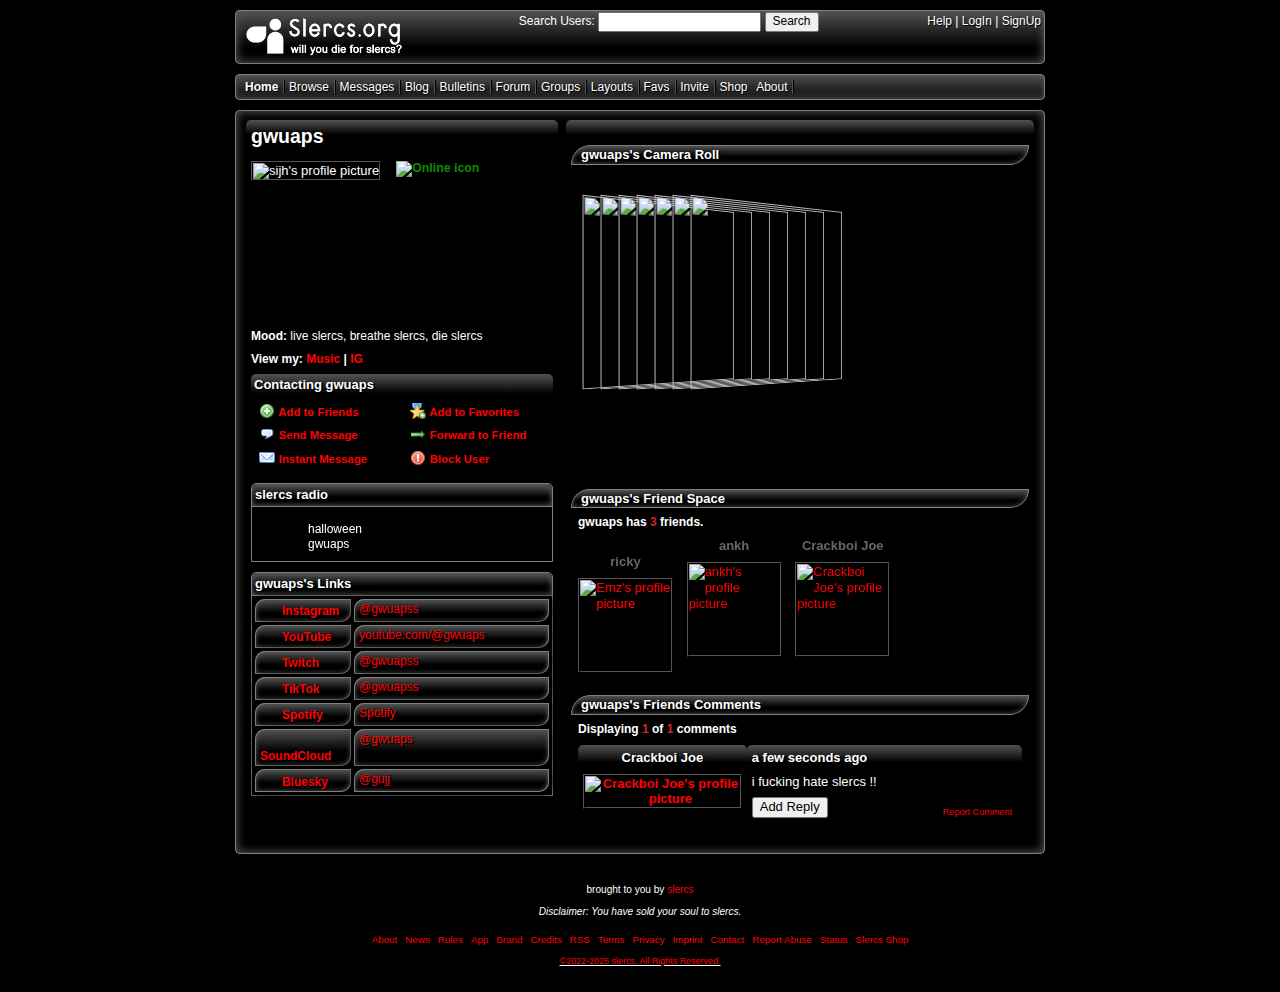
==== index.html @ 41e06ea9 "Update index.html" ====
<!DOCTYPE html><html lang="en"><head>
  <meta charset="utf-8">
  <meta name="viewport" content="width=device-width, initial-scale=1">
  <title>gwuaps</title>

  <link rel="preconnect" href="https://static.spacehey.net" crossorigin="">
  <link rel="preconnect" href="https://cdn.spacehey.net" crossorigin="">

  <script src="js/script.js" async=""></script>
  
  <link rel="stylesheet" href="css/normalize.css">
  <link rel="stylesheet" href="css/my.css">

  <link rel="dns-prefetch" href="https://static.spacehey.net">
  <link rel="dns-prefetch" href="https://cdn.spacehey.net">

  <link rel="shortcut icon" type="image/x-icon" href="favicon.ico">

  <meta name="title" content="gwuaps">
  <meta name="description" content="slercs slercs slercs">

  <meta property="og:type" content="website">
  <meta property="og:title" content="gwuaps">
  <meta property="og:description" content="slercs slercs slercs">
  <meta property="og:image" content="images/3059862_a3dcfda13bbc854b0c7338e511f2db58_1.jpg">
  <meta property="og:site_name" content="slercs">

  <meta property="twitter:site" content="@spacehey">
  <meta property="twitter:card" content="summary">
  <meta property="twitter:title" content="gwuaps">
  <meta property="twitter:description" content="slercs slercs slercs">
  <meta name="theme-color" content="#000000">

  <link href="https://spacehey.com/opensearch.xml" rel="search" title="Search SpaceHey" type="application/opensearchdescription+xml">

  <link rel="canonical" href="https://spacehey.com/mostbeautifulplague">
</head>

<body data-base="https://spacehey.com">
  <!-- [spacehey.com] SpaceHey Server: webserver-2 -->
  
  <div class="container">
    <nav class="">
                  <div class="top">
        <div class="left">
          <a href="">
                        <img class="logo logo-fallback" src="images/slercslogoupdate.png" alt="slercs.org" fetchpriority="high" style="aspect-ratio: 55/14;">
          </a>
                  </div>
        <div class="center">
                                    <form action="" role="search">
                                <label for="q">Search Users:</label>
                <div class="search-wrapper">
                  <input id="q" type="text" name="q" autocomplete="off">
                </div>
                <button type="submit">Search</button>
              </form>
                              </div>
        <div class="right">
          <a href="" rel="help">Help</a> | <a href="">LogIn</a> | <a href="">SignUp</a>                              </div>
      </div>
              <ul class="links">
                    <li class="active"><a href="">Home</a></li>
          <li class=""><a href="">Browse</a></li>
          <li class=""><a href="">Search</a></li>
          <li class=""><a href="">Messages</a></li>
          <li class=""><a href="">Blog</a></li>
          <li class=""><a href="">Bulletins</a></li>
          <li class=""><a href="">Forum</a></li>
          <li class=""><a href="">Groups</a></li>
          <li class=""><a href="">Layouts</a></li>
                    <li class=""><a href="">Favs</a></li>
          <li class=""><a href="">Invite</a></li>
                    <li class=""><a href="" title="Spacehey">App</a></li>
          <li><a href="">Shop</a></li>
          <li class=""><a href="">About</a></li>
                  </ul>
          </nav>
    <main><div class="row profile" itemscope="" itemtype="https://schema.org/Person">
  <meta itemprop="url" content="https://spacehey.com/mostbeautifulplague">
  <meta itemprop="identifier" content="3059862">

  <div class="col w-40 left">
    <span itemprop="name">
      <h1>gwuaps</h1>
    </span>
        <div class="general-about">
        <div class="profile-pic">
        <img class="pfp-fallback" src="https://images-ext-1.discordapp.net/external/vZexo5082TXEZkKs2wuHsyrgemqbSVGeK6rAX8p1olc/%3Fsize%3D1024/https/cdn.discordapp.com/avatars/755658507289755771/c0fb24f2bc64b15c7a0a446d92c92c6a.png?format=webp&quality=lossless" alt="sijh's profile picture" style="aspect-ratio: 1 / 1;">
      </div>
      <div class="details">
        <p class="online"><img src="https://pa1.aminoapps.com/6190/843da51991fff9b6ab4e4cd0f2a4b1cb968b3f55_hq.gif" aria-hidden="true" alt="Online icon" loading="lazy"> </p>      </div>
    </div>
    <div class="mood">
      <p>
        <b>Mood:</b>
        live slercs, breathe slercs, die slercs      </p>
      <p>
        <b>View my:
          <a href="https://soundcloud.com/gwuaps">Music</a>
                    | <a href="https://instagram.com/gwuapss">IG</a>
                  </b>
      </p>
    </div>
    <div class="contact">
      <div class="heading">
        <h4>Contacting gwuaps</h4>
      </div>
      <div class="inner">
        <div class="f-row">
          <div class="f-col">
                            <a href="https://instagram.com/gwuapss" rel="nofollow">
                  <img src="images/add.png" class="icon" aria-hidden="true" loading="lazy" alt="">                  Add to Friends
                </a>
                      </div>
          <div class="f-col">
                          <a href="https://tiktok.com/@gwuapss" rel="nofollow">
                <img src="images/award_star_add.png" class="icon" aria-hidden="true" loading="lazy" alt="">                Add to Favorites
              </a>
                      </div>
        </div>
        <div class="f-row">
          <div class="f-col">
            <a href="https://instagram.com/gwuapss" rel="nofollow">
              <img src="images/comment.png" class="icon" aria-hidden="true" loading="lazy" alt="">              Send Message
            </a>
          </div>
          <div class="f-col">
            <a href="https://tiktok.com/@gwuapss" rel="nofollow">
              <img src="images/arrow_right.png" class="icon" aria-hidden="true" loading="lazy" alt="">              Forward to Friend
            </a>
          </div>
        </div>
        <div class="f-row">
          <div class="f-col">
            <a href="https://instagram.com/gwuapss" rel="nofollow">
              <img src="images/email.png" class="icon" aria-hidden="true" loading="lazy" alt="">              Instant Message
            </a>
          </div>
          <div class="f-col">
            <a href="https://instagram.com/gwuapss">
              <img src="images/exclamation.png" class="icon" aria-hidden="true" loading="lazy" alt="">              Block User
            </a>
          </div>
        </div>
      </div>
    </div>
    <div class="table-section">
      <div class="heading">
        <h4>slercs radio</h4>
      </div>
      <div class="inner">
        <div style="margin-top: 4px;margin-bottom: -12px;">

<div id="music">
                            <iframe allowfullscreen="" src="https://www.youtube.com/embed/_of5RRzO-Fw//?&amp;;amp;;autoplay=1" loading="lazy" width="560" height="315" frameborder="0"></iframe>
                        <div>
                            <span class="song">halloween</span>
                            <span class="artist">gwuaps</span>
</div>
                    </div>



</div><p></p><table class="details-table" cellspacing="3" cellpadding="3">
          <tbody>

<style>

#music {
  position: relative;
  background: url('https://static.tumblr.com/bpdtqce/eNEnoonrt/musicplayer.png') top left no-repeat;
    background-size: auto;
  background-size: auto;
  background-size: 100% 100%;
  overflow: hidden;
  height: 50px;
  max-width: 305px;
  border: 1px solid #000000;
}
#music iframe {
  position: absolute;
  top: 0px;
  height: 47px;
  opacity: 0.00000000000000000000000001;
  z-index: 0;
  left: 0px;
}
#music div {
  position: absolute;
  top: 10px;
  left: 55px;
  width: 51%;
  margin: 0 !important;
}
#music span {
  display: block;
  color: #FFFFFF;
  font-weight: normal;
  text-align: left;
  font-size: 12px;
  width: 240px;
}

</style>
            
          </tbody>
        </table>
      </div>
          </div>
          <div class="table-section">
        <div class="heading">
          <h4>gwuaps's Links</h4>
        </div>
<div class="inner">
          <table class="details-table" cellspacing="3" cellpadding="3">
            <tbody>
              
          <tr>
            <td>
              <p>
                <a href="https://www.instagram.com/gwuapss" target="_blank" rel="noopener ugc"><img src="https://static.spacehey.net/social-icons/instagam.png" class="icon" aria-hidden="true" loading="lazy" alt=""> Instagram
                </a>
              </p>
            </td>
            <td>
              <p>
                <a href="https://www.instagram.com/gwuapss" target="_blank" rel="noopener ugc me">@gwuapss
                </a>
              </p>
            </td>
          </tr>
          <tr>
            <td>
              <p>
                <a href="https://www.youtube.com/@gwuaps" target="_blank" rel="noopener ugc"><img src="https://static.spacehey.net/social-icons/youtube.png" class="icon" aria-hidden="true" loading="lazy" alt=""> YouTube
                </a>
              </p>
            </td>
            <td>
              <p>
                <a href="https://www.youtube.com/@gwuaps" target="_blank" rel="noopener ugc me">youtube.com/@gwuaps
                </a>
              </p>
            </td>
          </tr>
          <tr>
            <td>
              <p>
                <a href="https://www.twitch.tv/gwuapss" target="_blank" rel="noopener ugc"><img src="https://static.spacehey.net/social-icons/custom_twitch.png" class="icon" aria-hidden="true" loading="lazy" alt=""> Twitch
                </a>
              </p>
            </td>
            <td>
              <p>
                <a href="https://www.twitch.tv/gwuapss" target="_blank" rel="noopener ugc me">@gwuapss
                </a>
              </p>
            </td>
          </tr>
          <tr>
            <td>
              <p>
                <a href="https://www.tiktok.com/@gwuapss" target="_blank" rel="noopener ugc"><img src="https://static.spacehey.net/social-icons/custom_tiktok.png" class="icon" aria-hidden="true" loading="lazy" alt=""> TikTok
                </a>
              </p>
            </td>
            <td>
              <p>
                <a href="https://www.tiktok.com/@gwuapss" target="_blank" rel="noopener ugc me">@gwuapss
                </a>
              </p>
            </td>
          </tr>
          <tr>
            <td>
              <p>
                <a href="https://open.spotify.com/artist/0dKVtzq62DQhm4sjH38Flr?si=ab2bbc9017fd4437" target="_blank" rel="noopener ugc"><img src="https://static.spacehey.net/social-icons/spotify.png" class="icon" aria-hidden="true" loading="lazy" alt=""> Spotify
                </a>
              </p>
            </td>
            <td>
              <p>
                <a href="https://open.spotify.com/artist/0dKVtzq62DQhm4sjH38Flr?si=ab2bbc9017fd4437" target="_blank" rel="noopener ugc me">Spotify
                </a>
              </p>
            </td>
          </tr>
          <tr>
            <td>
              <p>
                <a href="https://soundcloud.com/gwuaps" target="_blank" rel="noopener ugc"><img src="https://static.spacehey.net/social-icons/soundcloud.png" class="icon" aria-hidden="true" loading="lazy" alt=""> SoundCloud
                </a>
              </p>
            </td>
            <td>
              <p>
                <a href="https://soundcloud.com/gwuaps" target="_blank" rel="noopener ugc me">@gwuaps
                </a>
              </p>
            </td>
          </tr>
          <tr>
            <td>
              <p>
                <a href="https://bsky.app/profile/gujj.bsky.social" target="_blank" rel="noopener ugc"><img src="https://static.spacehey.net/social-icons/custom_bluesky.png" class="icon" aria-hidden="true" loading="lazy" alt=""> Bluesky
                </a>
              </p>
            </td>
            <td>
              <p>
                <a href="https://bsky.app/profile/gujj.bsky.social" target="_blank" rel="noopener ugc me">@gujj
                </a>
              </p>
            </td>
          </tr>            </tbody>
          </table>
        </div>
              </div>
      </div>
  <div class="col right">
    <div class="blurbs">
      <div class="heading">
        <h4>gwuaps's Camera Roll</h4>
      </div>
      <div class="inner">
        <div class="section">
            <!-- (c) Layout created by Valentine (https://layouts.spacehey.com/layout?id=29048) -->


<style>
body {
    background: #000;
    font-family: Arial, Verdana, sans-serif;
}
p {
    color: #fff;
}
a {
    color: #f00;
}
.left.col {
    background: linear-gradient(#535353 0%, #000 2%);
    border-radius: 5px 5px 0px 0px;
    border: 0px;    
    padding: 5px;
    color: #ffffff;
    text-shadow: 2px 1px 0px #000;
    font-size: 13px;
    position: relative;
    right: 4px;
}
.left .heading {
    background: linear-gradient(#535353 0%, #000 60%) !important;
    box-shadow: inset 0px 0px 5px 1px #535353;
    border-radius: 5px 5px 0px 0px;
    border-bottom: 1px solid #808080;
    color: #ffffff;
    text-shadow: 2px 1px 0px #000;
    font-size: 13px;
    padding: 3px !important;
}
.contact .heading {
    background: none !important;
    border: none !important;
    box-shadow: none;
    color: #ffffff;
    text-shadow: 2px 1px 0px #000;
    font-size: 13px;
}
.profile .table-section {
    border-radius: 5px 5px 0px 0px;
    border: 1px solid #808080;
}
.details-table td {
    background: linear-gradient(#535353 0%, #000 60%) !important;
    box-shadow: inset 0px 0px 0px 1px #808080, inset 0px 0px 5px 1px #535353, #000 1px 1px 10px 2px;;
    border-radius: 10px 0px;
    border: 0px;
    padding-left: 5px !important;
    color: #ffffff !important;
    text-shadow: 2px 1px 0px #000;
    font-size: 13px; 
}
.profile .contact {
    border-radius: 5px 5px 0px 0px;
    border: none;  
    background: linear-gradient(#535353 0%, #000 20%);
}
.right.col {
    background: linear-gradient(#535353 0%, #000 2%);
    border-radius: 5px 5px 0px 0px;
    border: 0px;
    padding: 5px;
    position: relative;
    left: 4px;
    margin-left: 5px;
    color: #ffffff;
    text-shadow: 2px 1px 0px #000;
    font-size: 13px;
}
main {
    border: none;
    border-radius: 5px;
    padding: 10px 15px 10px 15px;
    background: black;
    box-shadow: inset 0px 0px 0px 1px #808080, inset 0px 0px 10px 2px #535353;
}
nav .top {
    margin-top: 10px;
    border-radius: 5px;
    background: linear-gradient(#535353 0%, #000 69%);
    box-shadow: inset 0px 0px 0px 1px #808080, inset 0px 0px 10px 2px #535353;
    border: 0px;
    padding: 4px;
}
nav .links {
    background: linear-gradient(#535353 0%, #222 60%) !important;
    box-shadow: inset 0px 0px 0px 1px #808080, inset 0px 0px 5px 1px #535353, #000 1px 1px 10px 2px;
    margin-top: 10px;
    margin-bottom: 10px;
    border-radius: 5px;
    border: 0px;
    padding-left: 10px !important;
    color: #ffffff !important;
    text-shadow: 2px 1px 0px #000;
    font-size: 13px;
    padding: 5px;
    position: relative;
    gap: 5px;
    justify-content: center;
}
nav .links a {
    text-shadow: 1px 1px 0px #000;
}
nav .links a:hover {
    color: #f00;
    text-decoration: none;
    text-shadow: 1px 1px 0px #000;
}
.top .right a {
    text-shadow: 1px 1px 0px #000;    
}
.logout-btn {
    text-shadow: 1px 1px 0px #000 !important;     
}
body > div.container > nav > ul > li.special {
    display: none;
}
body > div.container > nav > ul > li:nth-child(12) {
    display: none;
}
body > div.container > nav > ul > li:nth-child(3) {
    display: none;
}
body > div.container > nav > ul > li:nth-child(13) {
    border: none;
}
nav li {
    font-size: 0pt;
    padding-right: 5px;
    border-right: 2px ridge #555555;
}
.right .heading {
    background: linear-gradient(#535353 0%, #000 60%) !important;
    box-shadow: inset 0px 0px 0px 1px #808080, inset 0px 0px 5px 1px #535353, #000 1px 1px 10px 2px;;
    border-radius: 50px 0px;
    border: 0px;
    padding-left: 10px !important;
    color: #ffffff !important;
    text-shadow: 2px 1px 0px #000;
    font-size: 13px;    
}
.comments-table {
    border: 0px;
}
.comments-table td {
    border: 0px;
    background: linear-gradient(#535353 0%, #000 20%) !important;
    border-radius: 5px 5px 0px 0px;
    border: 0px;
    padding: 5px;
    color: #ffffff;
    text-shadow: 2px 1px 0px #000;
    font-size: 13px;
    top: -32px;
}
.url-info {
    border: none !important;
    background: linear-gradient(#535353 0%, #000 40%);
    border-radius: 5px 5px 0px 0px;
    border: 0px;
    padding: 5px;
    color: #ffffff;
    text-shadow: 2px 1px 0px #000;
    font-size: 13px;
    top: -32px;
}
.comments-table .pfp-fallback {
    border: 2px ridge #555555;
}
.person .pfp-fallback {
    border: 2px ridge #555555;    
}
.profile-pic .pfp-fallback {
    border: 2px ridge #555555;     
}
#comments > div.inner > table > tbody > tr > td:nth-child(1) {
    background: none;
}
.comment-replies {
    border: none;
    border-top: 2px ridge #555555;
}
footer {
    background: none;
}
</style>
<style>
  #vinyl-gallery * {
      all: unset;
    }
   
    #vinyl-gallery {
      all: initial!important;
      width: 100%!important;
      height: 230px!important;
      margin: 30px 0!important;
      display: flex!important;
      flex-direction: row!important;
      position: relative!important;
      margin-left: -6px!important;
    }
   
    #vinyl-gallery .vinyl {
        all:unset!important;
      perspective: 500px !important;
      width: 18px!important;
      transition: width 0.5s!important;
    }
   
    #vinyl-gallery .vinyl:hover {
      width: 148px!important;
    }
   
    #vinyl-gallery img {
        all:unset!important;
      transition: transform 0.5s, width 0.5s, height 0.5s, margin-top 0.5s!important;
      width: 180px!important;
      height: 180px!important;
      transform: rotateX(0deg) rotateY(25deg)!important;
      transform-style: preserve-3d!important;
      border-radius: 4px!important;
      border: 2px solid rgba(0, 0, 0, 0.1)!important;
  object-fit: cover!important;
    }
   
    #vinyl-gallery .vinyl:hover img {
      transform: rotateX(0deg) rotateY(10deg)!important;
      width: 188px!important;
      height: 188px!important;
      margin-top: -2px!important;
    }
   
    #vinyl-gallery .title {
      color: #ffffff;
      display: block;
      visibility: hidden;
      position: absolute;
      bottom: 0px;
      text-align: center;
      width: 100%;
      padding-left: 6px;
    }
   
    #vinyl-gallery .vinyl:nth-child(n):hover + .title {
      visibility: visible;
    }
  
  </style>
  <div id="vinyl-gallery">
    <div class="vinyl">
      <img src="https://media.discordapp.net/attachments/833908914147164190/1318420721751293982/IMG_2388.jpg?ex=678e6cbb&is=678d1b3b&hm=714ccf01b991b67a5e79fd6516c7ef7947d406c2a88c97550a1a84d00bea2376&=&format=webp&width=300&height=300"/>
    </div>
    <div class="title">My monkey son</div>
  
    <div class="vinyl">
      <img src="https://media.discordapp.net/attachments/833908914147164190/1330689751329538098/IMG_7991_Original.jpg?ex=678ee4e7&is=678d9367&hm=ae725e8cccb6312392574e8b675aa4b9138c22db1bdc547f5d5540914dccb4e4&=&format=webp&width=300&height=300"/>
    </div>
    <div class="title">Racks on fortnite</div>
  
    <div class="vinyl">
      <img src="https://media.discordapp.net/attachments/833908914147164190/1330689749014544414/IMG_2361.jpg?ex=678ee4e7&is=678d9367&hm=023d41f182793e0b01a62e115712642891774320647c3e0e245deffe251e1b78&=&format=webp&width=300&height=300"/>
    </div>
    <div class="title">Art</div>
  
    <div class="vinyl">
      <img src="https://media.discordapp.net/attachments/833908914147164190/1330689752223186995/IMG_2007.jpg?ex=678ee4e7&is=678d9367&hm=e0b79771181cf1ae759430f9f0dcbd3818dff9afbf2659e852b6c50da051a687&=&format=webp&width=300&height=300"/>
    </div>
    <div class="title">Balenci Bags</div>
    <div class="vinyl">
      <img src="https://media.discordapp.net/attachments/833908914147164190/1330689749727580160/IMG_2357.jpg?ex=678ee4e7&is=678d9367&hm=07d73b5f580842e219248b5f4824493e3ee5591d55a310d73e914d94159a4cb9&=&format=webp&width=300&height=300"/>
    </div>
    <div class="title">My mic broke had 2 go to the stu</div>
    <div class="vinyl">
      <img src="https://media.discordapp.net/attachments/833908914147164190/1330689746216812605/IMG_3047.jpg?ex=678ee4e6&is=678d9366&hm=a7e4ca6c3a5d3c7ef433ecd483cdc15c9066da7af82d8eabbaac2d582f656661&=&format=webp&width=300&height=300"/>
    </div>
    <div class="title">Monkey on bmw</div>
    <div class="vinyl">
      <img src="https://media.discordapp.net/attachments/833908914147164190/1330689746883842188/IMG_3042.jpg?ex=678ee4e6&is=678d9366&hm=01d0cf27a85a29d2627cd59d3cefb75cf3d18cd0db052af528dcdda1cdf428b4&=&format=webp&width=300&height=300"/>
    </div>
    <div class="title">Monkey happy</div>
  </div>


            </p>
                  </div>
        <div class="section">
          <p>
        


          </p>
                  </div>
      </div>
    </div>
    <div class="friends">
      <div class="heading">
        <h4>gwuaps's Friend Space</h4>
        <a class="more" href="/friends?id=3059862"></a>
      </div>
      <div class="inner">
                <p><b>gwuaps has <span class="count">3</span> friends.</b></p>
        <div class="friends-grid">
                      <div class="person">
              <a href="https://instagram.com/wehatericky">
                <p>ricky</p>
              </a>
              <a href="https://instagram.com/wehatericky">
                <img class="pfp-fallback" src="https://media.discordapp.net/attachments/1064432096069832785/1330623785703051347/474024029_9039551512790281_5395378471354985481_n.jpg?ex=678ea778&is=678d55f8&hm=6a5d4434d45b1f16cf2bfaa65a956af6020a4d78275f148098a42d19bc442f9d&=&format=webp&width=554&height=554" alt="Emz's profile picture" loading="lazy">
              </a>
            </div>
                      <div class="person">
              <a href="https://instagram.com/wehatericky">
                <p>ankh</p>
              </a>
              <a href="https://instagram.com/ankh2x">
                <img class="pfp-fallback" src="https://images-ext-1.discordapp.net/external/-nhXk1iOKiNnqCw0jwobpjSsqms1Pdm5Xwsb3njymH4/%3Fsize%3D1024/https/cdn.discordapp.com/avatars/845657580910673951/fd92a501b2a21394846f56a1439889ed.png?format=webp&quality=lossless" alt="ankh's profile picture" loading="lazy">
              </a>
            </div>
                      <div class="person">
              <a href="https://soundcloud.com/slercsslercsslercs">
                <p>Crackboi Joe</p>
              </a>
              <a href="https://soundcloud.com/slercsslercsslercs">
                <img class="pfp-fallback" src="https://media.discordapp.net/attachments/845687221490155560/1330654922785423380/joe.png?ex=678ec477&is=678d72f7&hm=b9800df5f28a8b4422cbf64c1f6eb4b499d1395d32ebe0e76bfc4a12ede81ba2&=&format=webp&quality=lossless&width=554&height=554" alt="Crackboi Joe's profile picture" loading="lazy">
              </a>
            </div>
                  </div>
      </div>
    </div>
    <div class="friends" id="comments">
      <div class="heading">
        <h4>gwuaps's Friends Comments</h4>
      </div>
      <div class="inner">
                <p>
          <b>
            Displaying <span class="count">1</span> of <span class="count">1</span> comments
          </b>
        </p>
<table class="comments-table" cellspacing="0" cellpadding="1" bordercolor="ffffff" border="1">
          <tbody>
                          <tr>
                <td>
                  <a href="https://soundcloud.com/slercsslercsslercs">
                    <p>Crackboi Joe</p>
                  </a>
                  <a href="https://soundcloud.com/slercsslercsslercs">
                    <img class="pfp-fallback" src="https://media.discordapp.net/attachments/845687221490155560/1330654922785423380/joe.png?ex=678ec477&is=678d72f7&hm=b9800df5f28a8b4422cbf64c1f6eb4b499d1395d32ebe0e76bfc4a12ede81ba2&=&format=webp&quality=lossless&width=554&height=554" alt="Crackboi Joe's profile picture" loading="lazy" style="aspect-ratio: 1 / 1;">
                  </a>
                </td>
                <td>
                  <p><b><a class="text-link" href="/comment?id=3750567"><time class="ago" data-timestamp="1737271906" style="opacity: 1;">11 hours ago</time></a></b></p>
                  <p>i fucking hate slercs !!</p>
                                    <p class="report">
                    <a href="https://instagram.com/gwuapss" rel="nofollow">
                      <img src="https://static.spacehey.net/icons/flag_red.png" class="icon" aria-hidden="true" loading="lazy" alt="">                      Report Comment
                    </a>
                                      </p>
                                                        <a href="https://instagram.com/gwuapss">
                      <button>Add Reply</button>
                    </a>
                                  </td>
              </tr>
                      </tbody>
        </table>
                      </div>
    </div>

  </div>
</div>
<div id="code">
  </div>


  </main>
  <footer>
    <p>
      brought to you by <a href="https://instagram.com/slercs" target="_blank" rel="noopener">slercs</a>
          </p>
    <p>       <i>Disclaimer: You have sold your soul to slercs.</i>
    </p>
    <ul class="links">
            <li><a href="https://instagram.com/gwuapss">About</a></li>
      <li><a href="https://instagram.com/gwuapss">News</a></li>
      <li><a href="https://instagram.com/gwuapss">Rules</a></li>
      <li><a href="https://instagram.com/gwuapss">App</a></li>
      <li><a href="https://instagram.com/gwuapss">Brand</a></li>
      <li><a href="https://instagram.com/gwuapss">Credits</a></li>
      <li><a href="https://instagram.com/gwuapss">RSS</a></li>
      <li><a href="https://instagram.com/gwuapss">Terms</a></li>
      <li><a href="https://instagram.com/gwuapss">Privacy</a></li>
      <li><a href="https://instagram.com/gwuapss">Imprint</a></li>
      <li><a href="https://instagram.com/gwuapss">Contact</a></li>
      <li><a href="https://instagram.com/gwuapss">Report Abuse</a></li>
      <li><a href="https://instagram.com/gwuapss">Status</a></li>
      <li><a href="https://instagram.com/gwuapss">Slercs Shop</a></li>
    </ul>
    <p class="copyright">
      <a href="https://soundcloud.com/slercs">©2022-2025 slercs, All Rights Reserved.</a>
    </p>
  </footer>
  </div>

  <link rel="stylesheet" href="css/important.css">
    

  </body></html>
---- css/my.css ----
/*
Main SpaceHey Stylesheet
(c) 2020-2024 SpaceHey.com - tibush GmbH
*/
:root {
  --light-gray: #f2f0f0;
  --gray: #e3e3e3;
  --dark-gray: #919191;
  --darker-gray: #545454;
  --logo-blue: #1D4ED8;
  --darker-blue: #1E40AF;
  --lighter-blue: #60A5FA;
  --even-lighter-blue: #BFDBFE;
  --lightest-blue: #DBEAFE;
  --red: #FF0000;
  --dark-orange: #ED0707;
  --light-orange: #f9c56c;
  --even-lighter-orange: #fcdbb8;
  --strange-yellow: #dbae2e;
  --green: #34D399;
  --light-green: #E6F8DD;
  --medium-green: #A0C99C;
  --dark-green: #059669;

  accent-color: #1D4ED8;
  accent-color: var(--logo-blue);
}

* {
  box-sizing: border-box;
}
html {
  line-height: 1.225;
}
html,
body {
  margin: 0;
  padding: 0;
}
body {
  background-color: #e3e3e3;
  background-color: var(--gray);
  font-family: verdana, arial, sans-serif, helvetica;
}
.container {
  width: 810px;
  max-width: 100%;
  margin: 0 auto 10px;
}
.container.full-width {
  width: auto;
}
time.ago {
  opacity: 0;
}
.soon {
  opacity: 0.7;
}
details summary {
  cursor: pointer;
  user-select: none;
}
a {
  color: #1E40AF;
  color: var(--darker-blue);
  text-decoration: none;
}
a:hover,
a:active,
.blog-entry .kudos-btn:hover,
.blog-entry .kudos-btn:active {
  color: #c00;
  text-decoration: underline;
}
p,
ol li,
ul:not(nav .links):not(footer .links) li {
  font-size: 0.875em;
  font-size: max(0.875em, 12px);
}
ol li ol li {
  font-size: 100%;
}
ul {
  padding-left: 20px;
}
nav {
  color: white;
  font-size: 72%;
  font-size: max(72%, 12px);
}
.nav-info {
  background: #f9c56c;
  background: var(--light-orange);
  color: black;
  padding: 12px 10px;
  font-weight: bold;
}
.nav-info p {
  margin: 0;
}
.nav-info.light {
  background: #fcdbb8;
  background: var(--even-lighter-orange);
}
nav .top {
  background: #1D4ED8;
  background: var(--logo-blue);
  padding: 15px 10px 14px 10px;
  display: flex;
  position: relative;
}
nav .top a {
  text-decoration: none;
  color: inherit;
}
nav .top a:hover {
  text-decoration: underline;
}
nav .top div {
  display: inline-block;
  vertical-align: top;
}
nav .top .left a {
  text-decoration: none;
  color: inherit;
}
nav .top .left img {
  margin: 0 0 0 6px;
}
nav .top .left .logo {
  width: 165px;
  height: 42px;
}
nav .top .left .logo.april-fools:hover {
  animation: rotate 6s infinite linear;
}
@keyframes rotate {
  from {
    transform: rotate(0deg);
  }
  to {
    transform: rotate(-359deg);
  }
}
nav .top .left .christmas,
nav .top .left .special-icon {
  height: 42px;
  width: auto;
}
nav .top .center {
  text-align: center;
  flex: 1;
}
nav .top .center form {
  margin-top: -2px;
  width: 100%;
}
nav .top .right {
  text-align: right;
}
nav .top .right .support-right {
  margin-top: 5px;
}
nav .links {
  background-color: #60A5FA;
  background-color: var(--lighter-blue);
  padding: 3.5px 16px;
}
nav .links .icon {
  vertical-align: -0.41em;
}
nav .links,
footer .links {
  margin: 0;
  list-style: none;
}
footer .links {
  font-size: 0.875em;
  margin: 16px 0 5px 0;
  padding: 0;
  text-align: center;
}
nav .links li,
footer .links li {
  display: inline-block;
}
nav .links li.active a {
  font-weight: bold;
}
nav .links li:not(:last-child)::after,
footer .links li:not(:last-child)::after {
  content: " | ";
  color: black;
}
nav .links li {
  min-height: 1.4em;
}
nav .links a {
  text-decoration: none;
  color: white;
  text-shadow: 0 0 7px #095DC3;
  /*to improve the color contrast*/
  font-size: 0.98em;
  font-size: max(0.98em, 12px);
}
nav .links a:hover {
  text-decoration: underline;
  color: #040c5c;
}
nav .links .special a {
  color: #ffff33;
}
main {
  background: white;
  color: black;
  padding: 6px 0px;
  font-size: 80%;
}
main .left,
main .right {
  padding: 10px;
}
footer {
  text-align: center;
  font-size: 70%;
  margin: 10px 0 10px;
  padding: 10px 5px;
  background-color: #e3e3e3;
  background-color: var(--gray);
}
footer img {
  display: inline-block;
  vertical-align: middle;
}
footer p {
  vertical-align: middle;
  margin: 10px 0 5px 0;
  font-size: 90%;
}
footer .copyright {
  font-size: 80%;
  text-decoration: underline;
  text-decoration-thickness: 0.5px;
}
.welcome {
  background: #34D399;
  background: var(--green);
  background-position: center center;
  background-size: cover;
  padding: 5px;
  margin: 0 0 10px 0;
}
.welcome img {
  margin: 5px auto;
  height: 35px;
  max-width: 100%;
  display: block;
}
.welcome.standalone {
  margin: 0 auto 15px auto;
  width: 300px;
}
.indie-box {
  outline: 1px solid #039;
  border: 8px solid var(--even-lighter-blue);
  margin: 20px 0 10px 0;
  padding: 5px 5px 15px 5px;
  text-align: center;
  font-weight: bold;
}
.indie-box p {
  margin: 8px 0 0 0;
}
.indie-box .more-details {
  font-size: 90%;
  font-weight: normal;
}
.indie-box .donate-link {
  display: block;
}
.indie-box .donate-btn {
  width: 135px;
  max-width: 100%;
  margin-top: 10px;
  aspect-ratio: 147/47;
}
.box {
  text-align: center;
  border: 1px solid #039;
  margin: 0 0 10px 0;
  padding: 5px 5px 15px 5px;
  color: #039;
}
.box.standalone {
  width: 300px;
  max-width: 100%;
  margin: 0 auto;
}
.box h4,
.box p {
  margin: 0;
  padding: 0;
}
.box td.label {
  min-width: 61px;
}
.box label {
  color: black;
}
.box form table {
  margin-left: auto;
  margin-right: auto;
  max-width: 100%;
}
.box .remember td,
.box .buttons td {
  padding-bottom: 8px;
}
.box .email td,
.box .password td {
  text-align: right;
}
.box .email input,
.box .password input {
  width: 100%;
  max-width: 100%;
}
.box .email td {
  padding-top: 8px;
}
.box .password td {
  padding-bottom: 8px;
}
.box .remember,
.box .forgot {
  font-size: 80%;
  font-size: max(80%, 12px);
}
.box .remember label {
  vertical-align: top;
}
.box .forgot {
  float: right;
  text-align: right;
  font-weight: bold;
  display: block;
}
.box button {
  text-transform: uppercase;
  padding: 2px 5px;
  cursor: pointer;
  border-width: 1px;
  border-style: solid;
}
.login_btn {
  background: white;
  border-color: #B1B1B1 #1F1F1F #1F1F1F #B1B1B1;
  color: #4368B4;
}
.signup_btn,
.login_btn.standalone {
  font-weight: bold;
  background: #ED0707;
  background: var(--dark-orange);
  border-color: #ff8282 #960303 #960303 #ff8282;
  color: white;
}
.login_btn.standalone,
.signup_btn.standalone {
  width: 100%;
}
.home .new-people,
.user-home .new-people,
.home .spa {
  margin-right: 8px;
}
.invite-tip {
  font-size: 0.8em;
  display: inline-block;
  margin: 0;
}

.value-info .icon {
  height: 1.2em;
  width: 1.2em;
  vertical-align: -0.25em;
  margin-left: .3em;
}
.value-info p {
  text-align: right;
}
.value-info p:not(:first-child) {
  margin-top: 5px;
}
.value-info p:not(:last-child) {
  margin-bottom: 5px;
}

.new-people {
  border: 1px solid #f9c56c;
  border: 1px solid var(--light-orange);
}
.new-people .top {
  background-color: #f9c56c;
  background-color: var(--light-orange);
  overflow-wrap: break-word;
  word-break: break-word;
}
.new-people .top,
.new-people .inner {
  padding: 4px 8px;
}
.new-people h4,
.new-people p {
  margin: 0;
  padding: 0;
}
.new-people p {
  font-weight: bold;
  width: 100%;
  text-align: center;
  overflow-wrap: break-word;
  word-break: break-word;
}
.new-people.cool .inner {
  display: flex;
  overflow-x: auto;
}
.new-people .person {
  margin: 5px 10px;
  width: 80px;
  min-height: 100px;
  display: inline-block;
  align-self: flex-end;
}
.new-people .person img:not(.icon) {
  max-width: 80px;
  max-height: 80px;
  margin: 5px auto 0 auto;
  display: block;
}
.new-people .view-more {
  margin: 5px 10px;
  min-width: 80px;
  min-height: 100px;
  display: inline-block;
  display: flex;
  justify-content: center;
  align-items: center;
}
.spa {
  border: 2px solid #BFDBFE;
  border: 2px solid var(--even-lighter-blue);
  margin: 14px 0 3px 0;
}
.spa .heading {
  background: #BFDBFE;
  background: var(--even-lighter-blue);
  padding: 2px 7px;
}
.spa.orange {
  border: 2px solid #f9c56c;
  border: 2px solid var(--light-orange);
}
.spa.orange .heading {
  background: #f9c56c;
  background: var(--light-orange);
}
.spa .heading h4 {
  margin: 0;
  display: inline-block;
}
.spa:not(.specials) .inner {
  padding: 6px 5px 3px 5px;
}
.spa:not(.specials) .inner img {
  width: 100%;
  cursor: pointer;
}
.spa.specials .inner .details {
  min-height: 106px;
  margin-right: 0;
}
.user-home .spa.specials .inner .details {
  font-size: 97%;
}
.music .heading,
.specials .heading,
.bulletin-preview .heading,
.blog-sub-preview .heading {
  background: #BFDBFE;
  background: var(--even-lighter-blue);
  padding: 5px 7px;
  margin: 10px 8px 10px 0;
}
.spa.specials .heading {
  margin: 0 0 5px 0;
}
.spa.specials .inner {
  padding: 6px 13px 10px 13px;
}
.user-home .specials:not(.spa) .heading,
.user-home .bulletin-preview .heading,
.user-home .blog-sub-preview .heading {
  margin: 25px 0 10px 0;
}
.user-home .specials.spa {
  margin-top: 25px;
}
.user-home .blog-sub-preview {
  margin-bottom: 18px;
}
.user-home .blog-sub-preview .blog-entries {
  padding: 0 7px;
}
.music .heading a.more,
.specials .heading a.more,
.friends .heading a.more,
.new-people .top a.more,
.bulletin-preview .heading a.more,
.blog-sub-preview .heading a.more,
.spa .heading .spa-info {
  float: right;
  margin-top: 1px;
  font-size: 80%;
}
.music .heading h4,
.specials .heading h4,
.new-people .top h4,
.bulletin-preview .heading h4,
.blog-sub-preview .heading h4 {
  margin: 0;
  font-size: 0.9em;
  display: inline-block;
}
.bulletin-preview table {
  margin-bottom: 15px;
}
.music .inner,
.specials .inner {
  padding: 6px 15px 10px 15px;
  min-height: 120px;
}
.music .inner .cover,
.specials .inner .image {
  float: left;
  margin: 0 20px 5px 0;
  display: block;
}
.music .inner .cover img,
.specials .inner .image img {
  width: 110px;
  max-width: 100%;
  display: block;
  aspect-ratio: 1/1;
}
.specials .inner .image.tall img {
  width: auto;
  height: 110px;
  aspect-ratio: unset;
}
.music .inner .details,
.specials .inner .details {
  margin: 0 7px 0 0;
  display: block;
}
.music .inner .details h4,
.specials .inner .details h4 {
  margin: 2px 0 0 0;
}
.specials .inner h4.inner-heading {
  margin: 0 0 10px 0;
}
.music .inner .details h5,
.specials .inner .details h5 {
  margin: 3px 0 0 0;
}
.music .inner .details p,
.specials .inner .details p {
  margin: 7px 0 0 0;
}
.specials.big-img .inner {
  padding: 0;
}
.specials.big-img img {
  width: 100%;
}
.info-area {
  padding: 10px;
  width: 100%;
}
.info-box {
  border: 1px solid #1E40AF;
  border: 1px solid var(--darker-blue);
  background: #BFDBFE;
  background: var(--even-lighter-blue);
  padding: 5px 5px 30px 5px;
  position: relative;
}
.info-box:not(:last-child) {
  border-right-width: 0px;
}
.info-box p {
  font-size: 90%;
  font-size: max(90%, 12px);
  margin: 0;
}
.info-box h3 {
  color: #1E40AF;
  color: var(--darker-blue);
  margin: 0;
  margin-bottom: 5px;
}
.info-box .link {
  text-align: right;
  margin-top: 10px;
  position: absolute;
  bottom: 10px;
  right: 10px;
}
.info-box .link:not(a) {
  color: #c00;
}
.updates {
  padding: 0;
  margin: 0;
  list-style: none;
}
.updates li {
  margin: 0 0 10px 0;
  display: list-item;
  list-style-type: "»";
  padding-inline-start: 1ch;
}

.profile h1 {
  font-size: 1.5em;
  margin: 0 0 10px 0;
}
.general-about .profile-pic {
  display: block;
  float: left;
  margin: 0 15px 8px 0;
  height: 160px;
}
.general-about .profile-pic img {
  max-width: 160px;
  max-height: 160px;
}
.general-about .details {
  display: block;
}
.general-about .details.below {
  width: 100%;
  display: inline-block;
}
.profile .mood {
  width: 100%;
  display: inline-block;
}
.profile .mood p {
  margin: 0 0 8px 0;
}
.profile .contact,
.profile .url-info,
.profile .table-section,
.setting-section,
.home-actions {
  width: 100%;
  border: 2px solid #60A5FA;
  border: 2px solid var(--lighter-blue);
  margin: 10px 0;
}
.setting-section {
  margin: 15px 0;
}
.profile .contact .heading,
.profile .table-section .heading,
.setting-section .heading,
.home-actions .heading {
  background: #60A5FA;
  background: var(--lighter-blue);
  color: white;
  padding: 2px 7px;
}
.profile .contact .heading h4,
.profile .table-section .heading h4,
.profile .blurbs .heading h4,
.profile .friends .heading h4,
.blog-entry .comments .heading h4,
.bulletin .comments .heading h4,
.home-actions .heading h1,
.setting-section .heading h4,
.statistics .heading h4 {
  margin: 0;
  display: inline-block;
}
.profile .contact .f-row {
  margin: 7px;
  font-weight: bold;
  font-size: 0.875em;
}
.profile .url-info {
  padding: 4px 7px;
}
.profile .url-info p {
  font-size: 100%;
  margin: 0;
  word-break: break-all;
}
.profile .url-info.view-full-profile {
  text-align: center;
}
table.details-table {
  width: 100%;
}
.details-table td:first-child {
  background: #BFDBFE;
  background: var(--even-lighter-blue);
  color: #1D4ED8;
  color: var(--logo-blue);
  font-weight: bold;
  width: 33%;
}
.details-table td {
  background: #DBEAFE;
  background: var(--lightest-blue);
  vertical-align: top;
}
.details-table.left-big td:first-child {
  width: unset;
}
.details-table.left-big td {
  width: 33%;
}
.details-table td p {
  margin: 0;
  overflow-wrap: break-word;
  word-break: break-word;
}

.details-table td * {
  max-width: 100%;
}
.profile .blurbs {
  margin: 20px 0;
}
.profile .blurbs .heading,
.profile .friends .heading {
  background: #f9c56c;
  background: var(--light-orange);
  color: #ED0707;
  color: var(--dark-orange);
  padding: 2px 7px;
}
.blog-entry .comments .heading,
.bulletin .comments .heading {
  padding: 10px 7px;
  border-top: 2px solid rgba(0, 0, 0, 0.4);
  margin-top: 10px;
}
.blog-category .right h2 {
  overflow-wrap: break-word;
  word-break: break-word;
}
.edit-link {
  font-size: 90%;
}
.edit-link.right-side {
  text-align: right;
  margin: 3px 5px 4px 5px;
}

.settings-sessions-table {
  margin: 10px 0 0 0;
  width: 100%;
  text-align: left;
  overflow-x: auto;
  white-space: nowrap;
}

.logout-btn,
.blog-entry .kudos-btn {
  background: none !important;
  border: none;
  padding: 0 !important;
  cursor: pointer;
  user-select: text;
  text-decoration: none;
  color: #1E40AF;
  color: var(--darker-blue);
}
.logout-btn,
.logout-form {
  color: white;
  display: inline-block;
  font-size: 100%;
}
.logout-btn {
  font-family: revert;
}
.logout-btn:hover,
.logout-btn:active {
  color: inherit;
  text-decoration: underline;
}
.profile .blurbs .inner,
.profile .friends .inner,
.blog-entry .comments .inner,
.bulletin .comments .inner,
.setting-section .inner {
  padding: 7px;
}
.setting-section .inner p:last-child {
  margin-bottom: 0;
}
.profile .blurbs .section {
  margin-bottom: 14px;
}
.profile .blurbs .section h4 {
  margin: 0;
  color: #ED0707;
  color: var(--dark-orange);
}
.profile .blurbs .section p,
.profile .friends p,
.blog-entry .comments p,
.bulletin .comments p {
  margin: 0 0 8px 0;
}
.profile .friends .person {
  width: 105px;
  display: inline-block;
  padding: 0 10px 15px 0;
}
.profile .friends .person p {
  color: #666666;
  font-weight: bold;
  width: 100%;
  overflow-wrap: break-word;
  word-break: break-word;
  font-size: 100%;
  text-align: center;
}
.profile .friends .person img:not(.icon) {
  max-width: 95px;
  max-height: 95px;
  display: block;
  margin: 0 auto;
}
.count {
  color: #D32626;
}
.comment-replies {
  padding: 0 5px;
  border: 5px solid white;
  margin-top: 10px;
}
.comment-reply {
  padding: 10px 5px;
}
.comment-reply:not(:first-child) {
  border-top: 1px solid black;
}
.comment-reply p {
  margin: 0;
}
table.comments-table,
table.music-table,
table.bulletin-table,
table.forum-table,
table.groups-table {
  width: 100%;
  overflow-wrap: break-word;
  word-break: break-word;
}
table.forum-table,
table.groups-table,
table.bulletin-table {
  border-collapse: collapse;
  border-spacing: 0;
}
.forum-table th,
.forum-table td,
.groups-table th,
.groups-table td,
.bulletin-table th,
.bulletin-table td {
  border: 1px solid black;
  padding: 7px;
}
.forum-table th.subject,
.forum-table td.subject,
.groups-table th.name,
.groups-table td.name {
  width: 100%;
}
.groups-table td.name {
  text-align: left;
  vertical-align: top;
}
.groups-table td.name p {
  margin: 3px 10px;
}
.forum-table th:not(.subject),
.forum-table td:not(.subject),
.groups-table th:not(.name),
.groups-table td:not(.name) {
  width: auto;
  white-space: nowrap;
}
.comments-table p,
.music-table p,
.bulletin-table p,
.forum-table p,
.groups-table p {
  font-size: 100%;
}
.bulletin-table .user-info {
  width: 34%;
}
.forum-table .user-info {
  width: 70px;
  max-height: 70px;
  padding: 0;
}
.forum-table .user-info .profile-pic {
  max-width: 70px;
  max-height: 70px;
  vertical-align: bottom;
  /* to hide gap from link */
}
.forum-table tr.topic-closed {
  opacity: 0.8;
  font-style: italic !important;
}
.forum-table th.subject,
.forum-table td.subject {
  position: relative;
}
.forum-table .pinned {
  font-size: 0.8em;
  color: #332c25;
  margin-top: 2.4px;
  display: inline-block;
  font-weight: bold;
  font-style: italic;
  position: absolute;
  top: 2px;
  left: 4px;
}
.forum-table .pinned .icon {
  height: 1.3em;
  width: 1.3em;
  vertical-align: top;
}
.topic-closed-message {
  overflow: hidden;
  text-align: center;
  color: #545454;
  color: var(--darker-gray);
}
.topic-closed-message h5 {
  margin: 18px 0 0 0;
  font-weight: normal;
}
.topic-closed-message h3 {
  margin: 4px 0 27px 0;
}
.topic-closed-message a {
  color: black;
}
.groups-table .group-info {
  width: 90px;
  max-height: 90px;
  padding: 0;
}
.groups-table .group-info .group-pic {
  max-width: 90px;
  max-height: 90px;
  vertical-align: bottom;
  /* to hide gap from link */
}
.bulletin-table p {
  margin: 5px 0;
}
.bulletin-table:not(.preview) .user-info p {
  margin: 0 0 5px 0;
}
.bulletin-table td.subject {
  width: 100%;
}
.bulletin-table td:not(.subject):not(.user-info) {
  white-space: nowrap;
}
.bulletin-table td {
  text-align: center;
  vertical-align: top;
  overflow-wrap: break-word;
  word-break: break-word;
}
.forum-table td,
.groups-table td {
  text-align: center;
  overflow-wrap: break-word;
  word-break: break-word;
}
.forum-table td.reply-count,
.groups-table td.member-count {
  font-size: 110%;
}
.comments-table td:first-child,
.music-table td:first-child {
  background: #f9c56c;
  background: var(--light-orange);
  text-align: center;
  font-weight: bold;
  width: 38%;
}
.comments-table td,
.music-table td {
  background: #fcdbb8;
  background: var(--even-lighter-orange);
  vertical-align: top;
}
.comments-table td:first-child img:not(.icon) {
  width: 90px;
  max-width: 100%;
  max-height: 200px;
}
.bulletin-table td:first-child img:not(.icon) {
  width: 80px;
  max-width: 100%;
  max-height: 150px;
}
.comments-table td pre,
.music-table td pre {
  white-space: pre-wrap;
}
.comments-table td *,
.bulletin-table td * {
  max-width: 100%;
}
.comments-table .report {
  font-size: 0.7em;
  float: right;
  margin: 8px 5px !important;
}
.comments-table .pinned {
  font-size: 0.8em;
  float: right;
  color: #332c25;
  margin-top: 2.4px;
  font-weight: bold;
  font-style: italic;
}
.comments-table .pinned .icon {
  height: 1.3em;
  width: 1.3em;
  vertical-align: top;
}
.music-table .cover {
  width: 140px;
  max-width: 100%;
}
.music-table .copyright {
  font-size: 58%;
  opacity: 0.8;
}
.music-table .music-button,
.featured-playlist .music-button {
  text-decoration: none;
}
.music-table .music-button img,
.featured-playlist .music-button img {
  width: 115px;
  max-width: 100%;
  display: inline-block;
}
.featured-playlist {
  width: 100%;
  background: #ffdcba;
  padding: 6px 10px;
  overflow: auto;
  margin-bottom: 10px;
}
.featured-playlist a {
  text-decoration: none;
  color: inherit;
}
.featured-playlist .sponsored {
  margin: -10px 0 5px 0;
  opacity: 0.5;
  font-size: 55%;
}
.featured-playlist h2,
.featured-playlist h4 {
  margin: 5px 0;
}
.featured-playlist .text {
  float: left;
  margin: 10px 20px 10px 0;
}
.featured-playlist .music-button img {
  float: right;
  margin: 15px 0 0 0;
  width: 130px;
}
.notification-overview p {
  margin: 7px;
  font-weight: bold;
}
.notification-overview {
  border-bottom: 2px solid #60A5FA;
  border-bottom: 2px solid var(--lighter-blue);
}
.notifications-list form {
  display: inline-block;
}
.text-red,
.text-red a {
  color: #ED0707;
  color: var(--dark-orange);
}
.text-green,
.text-green a {
  color: #059669;
  color: var(--dark-green);
}
.text-yellow,
.text-yellow a {
  color: #dbae2e;
  color: var(--strange-yellow);
}

.center-container {
  text-align: center;
  padding: 20px 10px 40px 10px;
  margin: 0 auto;
}
.center-container img {
  max-width: 100%;
}

.home-actions {
  background: #DBEAFE;
  background: var(--lightest-blue);
  font-weight: bold;
}
.home-actions .more-options {
  width: 100%;
  display: inline-block;
  padding: 0 5px;
}
.statistics {
  border: 1.4px solid black;
  text-align: center;
  font-weight: bold;
  width: 150px;
  max-width: 100%;
  margin: 15px 0;
}
.statistics .heading {
  background: #1E40AF;
  background: var(--darker-blue);
  color: white;
  padding: 2px 7px;
}
.user-home .top-row {
  margin-top: 10px;
}
.user-home .blog-preview h4 {
  margin: 0 0 10px 0;
}
.user-home .blog-preview p {
  overflow-wrap: break-word;
  word-break: break-word;
}
.user-home .new-people {
  margin: 14px 0;
}

.legal .changed h5 {
  margin: 20px 0 5px 0;
}
.legal .changed details {
  margin: 5px 0 20px 0;
  font-size: 0.8em;
}
.simple-container {
  margin: 0 auto 30px auto;
  width: 600px;
  padding: 0 8px;
  max-width: 100%;
}
.dash-container {
  margin: 10px 30px 30px 30px;
}
.dash-col {
  padding: 4px 10px;
}
.dash-col:first-child {
  padding-left: 0;
}
.dash-col:last-child {
  padding-right: 0;
}
.edit-info {
  background: #DBEAFE;
  background: var(--lightest-blue);
  border: 1px solid #60A5FA;
  border: 1px solid var(--lighter-blue);
  width: 100%;
  padding: 5px;
  overflow-wrap: break-word;
  word-break: break-word;
}
.error,
.success,
.info {
  background: #FF0000;
  background: var(--red);
  color: white;
  padding: 8px 5px;
  margin: 10px 0;
}
.success {
  color: black;
  background: #E6F8DD;
  background: var(--light-green);
  border: 1.5px solid #A0C99C;
  border: 1.5px solid var(--medium-green);
}
.info {
  color: black;
  background: #DBEAFE;
  background: var(--lightest-blue);
  border: 1.5px solid #60A5FA;
  border: 1.5px solid var(--lighter-blue);
}
.twofa-info {
  max-width: 400px;
  margin: 40px auto 10px auto;
}
.big_textarea {
  width: 100%;
  height: 170px;
}
.profile-info {
  border: 2px solid rgba(0, 0, 0, 0.7);
  display: flex;
  align-items: center;
  justify-content: center;
  padding: 15px 5px;
  margin-bottom: 10px;
}
.profile-info .inner {
  font-weight: bold;
  text-align: center;
}
.credits p,
.about p {
  line-height: 145%;
  margin: 0 0 15px 0;
}
.credits h2,
.credits h4,
.about h2,
.about h3 {
  margin: 15px 0 4px 0;
}
.ex {
  font-size: 0.7em;
  background: #545454;
  background: var(--darker-gray);
  opacity: 0.7;
  padding: 1px 5px;
  border-radius: 2px;
  color: #E8ECE9;
  font-weight: bold;
  margin: 0 2px 0 0;
  vertical-align: 2px;
}
.pagination {
  width: 100%;
  margin: 15px 0 5px 0;
  min-height: 20px;
}
.pagination .next {
  float: right;
}
.blog-entries .entry {
  background: #BFDBFE;
  background: var(--even-lighter-blue);
  padding: 8px 10px;
  margin: 0 0 15px 0;
  overflow-wrap: break-word;
  word-break: break-word;
}
.blog-entries .entry .publish-date {
  margin: 0;
  font-weight: bold;
  font-size: 0.7em;
}
.blog-entries .entry .pinned {
  float: right;
}
.blog-entries .entry .inner {
  padding: 5px 10px;
}
.blog-entries .entry .inner .title {
  margin: 4px 0 4px 0;
}
.blog-entries .entry .inner .title a {
  color: inherit;
  text-decoration: none;
}
.blog-entries .entry .inner .category {
  margin: 2px 0 8px 0;
  font-size: 0.75em;
}
.blog-entries .entry .inner p {
  margin: 6px 0;
}
.blog-entry .profile-pic img,
.bulletin .profile-pic img {
  max-width: 110px;
  max-height: 110px;
}
.blog-preview p .pinned .icon {
  margin: 0 5px 0 0;
  height: 0.85rem;
  width: 0.85rem;
  vertical-align: -0.2em;
}
.blog-entry .content,
.bulletin .content,
.topic-box .content,
.reply-box .content {
  padding: 0 10px 0 0;
  overflow: hidden;
  overflow-wrap: break-word;
  word-break: break-word;
}
.blog-entry .content p,
.bulletin .content p,
.topic-box .content p,
.reply-box .content p {
  font-size: 1em;
}
.blog-entry .content pre,
.bulletin .content pre,
.topic-box .content pre,
.reply-box .content pre {
  white-space: pre-wrap;
}
.blog-entry .content *,
.bulletin .content *,
.topic-box .content *,
.reply-box .content * {
  max-width: 100%;
}
.blog-entry .title,
.bulletin .title {
  margin: 3px 0 5px 0;
  overflow-wrap: break-word;
  word-break: break-word;
}
.groups-container h4,
.edit-blog-entry h4,
.bulletin .right h4 {
  margin: 3px 0 5px 0;
  overflow-wrap: break-word;
  word-break: break-word;
}
.edit-blog-entry input[type=text],
.edit-blog-entry textarea,
.edit-blog-entry .wysiwyg {
  width: 100%;
  margin: 10px 0;
}
#poll-options input[type=text] {
  width: 90%;
  margin: 6px 0;
}
a.poll-options-remove {
  cursor: pointer;
}
.edit-group textarea,
.edit-group .wysiwyg {
  width: 100%;
}
.edit-group input[type=text],
.edit-group textarea,
.edit-group .wysiwyg {
  margin: 10px 0;
}
.wysiwyg_mode button {
  font-size: 0.95em;
}
div.wysiwyg {
  width: 100% !important;
}
.layout-description .wysiwyg {
  height: 200px;
}
.layout-description .wysiwyg iframe {
  min-height: 170px !important;
}
.edit-blog-entry textarea,
.edit-group textarea {
  min-height: 300px;
}
.edit-blog-entry label,
.edit-group label {
  font-weight: bold;
}
.group-category-label {
  font-size: 0.7em !important;
}
.username-box {
  /* https://stackoverflow.com/a/23086377 */
  background-color: #ffffff;
  color: #545454;
  color: var(--darker-gray);
  padding: 4px 1px 3px 4px;
  border: 1px #888888 solid;
  font-size: 9pt;
}
.username-box input {
  margin: 0;
}
.edit-blog-entry .comments label {
  font-weight: normal;
}
.edit-blog-entry .publish,
.edit-group .publish {
  min-height: 30px;
  margin: 15px 0 10px 0;
}
.category-list:not(.discover-groups) {
  padding: 20px 4px 4px 4px;
}
.category-list ul {
  list-style: none;
  padding: 0;
  margin: 10px 0;
}
.category-list li {
  margin-bottom: 5px;
  font-size: 0.9em;
  overflow-wrap: break-word;
  word-break: break-word;
}
.category-list.discover-groups ul {
  margin: 0 0 25px 0;
}
.category-list.discover-groups li {
  display: inline-block;
  margin-right: 17px;
}
.category-list.discover-groups li {
  display: inline-block;
  margin-right: 17px;
}
.group-right h1,
.group-right .description {
  overflow-wrap: break-word;
  word-break: break-word;
}

.text-link {
  text-decoration: none;
  color: inherit;
}

.polls {
  flex: 1 1 0;
  height: 100%;
  overflow-y: auto;
  overscroll-behavior: auto;
}
.poll {
  background: linear-gradient(180deg, #fff, #e8e8e8);
  border: 1px solid #999b9b;
  border-radius: 2px;
  box-shadow: rgba(50, 50, 93, 0.15) 0px 2px 5px -1px,
    rgba(0, 0, 0, 0.21) 0px 1px 2px -1px;
  padding: 0 18px;
  position: relative;
  margin: 10px 20px 6px 20px;
  width: 90%;
  min-height: 35px;
  min-width: 30px;
  display: inline-block;
}
.poll h3 {
  margin: 12px 0;
}
.poll-container {
  display: flex;
  flex-direction: row;
  justify-content: flex-start;
  width: 100%;
  margin-bottom: 20px;
}
.poll-container .poll-author {
  max-width: 55px;
}
.poll-container .poll-author p {
  text-align: center;
  margin: 0;
  word-break: break-word;
}
.poll-container .poll-author .pfp {
  max-width: 50px;
}
.poll-container-inner {
  display: flex;
  flex-direction: column;
  align-items: flex-start;
  position: relative;
  width: 90%;
}
.poll-container-inner .poll-footer {
  font-size: 85%;
  color: #686868;
  display: inline-block;
  margin: 0 24px 8px 24px;
  text-align: left;
}
.poll-container .poll::before {
  content: "";
  position: absolute;
  width: 0px;
  height: 0px;
  border-left: 8px solid transparent;
  border-right: 8px solid #fafafa;
  border-top: 8px solid #fafafa;
  border-bottom: 8px solid transparent;
  filter: drop-shadow(-2.8px -1px #999b9b);
  left: -14px;
  top: 6px;
}
.poll-option {
  list-style: none;
  padding: 0;
  margin: 7px 0;
}
.poll-option input {
  margin-right: 2px;
}

@keyframes bgscroll {
  0% {
    background-position: 0 center;
  }
  50% {
    background-position: -999px center;
  }
  100% {
    background-position: -0 center;
  }
}
.art_banner {
  background: url('../images/art_icons_banner.png');
  background-repeat: repeat-x;
  color: #ecf2f9;
  text-align: center;
  animation: bgscroll 40s infinite linear;
  height: 50px;
  width: 100%;
  overflow: hidden;
}
.advent-info-link {
  text-decoration: none;
  color: inherit;
}
.advent-info {
  background: #EF4444;
  padding: 30px 5px;
  margin: 15px 0 10px 0;
  font-size: 1.4em;
  color: white;
  font-weight: bold;
  text-align: center;
}
.advent-grid a {
  text-decoration: none;
  color: inherit;
}
.advent-day-box {
  color: white;
  background: #EF4444;
  display: inline-block;
  width: 160px;
  height: 160px;
  max-width: 100%;
  padding: 5px;
  margin: 10px;
  font-weight: bold;
  font-size: 8em;
}
.advent-day-box.closed {
  background: #FCA5A5;
  cursor: not-allowed;
}
.email-verify-info,
.account-info {
  margin: 10px 10px 3px 10px;
}
.account-info a {
  color: white;
  text-decoration: underline;
}
.invite-text {
  width: 100%;
  min-height: 90px;
  resize: vertical;
  font-size: 1.3em;
}
.invite-share-links a:hover {
  text-decoration: none;
  color: inherit;
}
.invite-share-links a:hover img {
  transform: scale(1.3);
}
.rss-list>li {
  font-size: 1.1em !important;
  margin-bottom: 8px;
}
.rss-list li ul li {
  margin-top: 4px;
}
.about-banner,
.help-banner,
.press-banner {
  background: #1D4ED8;
  width: 100%;
  padding: 15px;
  margin: 10px 0;
  text-align: right;
  min-height: 25px;
  color: white;
}
.about-banner a,
.help-banner a,
.press-banner a {
  color: inherit;
  text-decoration: none;
}
.about-banner .logo,
.help-banner .logo,
.press-banner .logo {
  margin: 0 0 0 auto;
  display: inline-block;
  width: auto;
}
.about-banner .logo img,
.help-banner .logo img,
.press-banner .logo img {
  width: 300px;
  max-width: 100%;
  display: inline-block;
}
.help-banner .logo img,
.press-banner .logo img {
  width: 240px;
}
.help .content,
.help .content p,
.help .content ul,
.help .content li,
.press .content,
.press .content p,
.press .content ul,
.press .content li {
  font-size: 1em;
}
.help .content,
.press .content {
  margin-bottom: 35px;
}
.help h3 {
  margin: 20px 0 0 0;
}
.help .home.content ul {
  padding-left: 14px;
}
.help .home.content li {
  margin-bottom: 8px;
}
.shop-promo {
  border: 1px solid black;
  margin-bottom: 10px;
  width: 100%;
}
.shop-promo a {
  color: inherit;
  text-decoration: none;
}
.shop-promo img {
  max-width: 100%;
}
.shop-promo .middle {
  vertical-align: middle;
  text-align: center;
}
.shop-promo .sticker {
  margin: 10px 0 5px 10px;
  padding-right: 20px;
}
.sticker-banner {
  background: #1D4ED8;
  background: var(--logo-blue);
  padding: 2px 0 0 5px;
  cursor: pointer;
  margin: 0 0 10px 0;
}
.sticker-banner img {
  max-width: 100%;
  max-height: 55px;
}
.sticker-info,
.admindash-info {
  text-decoration: none;
}
.sticker-info p,
.admindash-info p {
  text-align: center;
  padding: 5px;
  font-size: 92%;
}
.shop .visit {
  font-weight: bold;
  font-size: 1.4em;
}
.shop .product {
  max-width: 100%;
}
.shop .product-img,
.shop .supporter-info {
  width: 260px;
  max-width: 100%;
}
.shop .product-img-desc {
  margin: 0 0 20px 0;
}
.shop .product-img .saturate {
  animation: saturate 7s infinite;
}
@keyframes saturate {
  0%,
  100% {
    filter: saturate(0);
  }
  50% {
    filter: saturate(5);
  }
}
.shop .shipping {
  background: #f9c56c;
  background: var(--light-orange);
  font-weight: bold;
  text-align: center;
  text-transform: uppercase;
  padding: 5px;
  font-size: 105%;
}
.shop .shipping img {
  display: inline-block;
  height: 1.4em;
  margin: 0 .05em 0 0;
  vertical-align: -0.3em;
}
.shop .how-much {
  margin: 14px 0 5px 0;
}
.shop .price-form input[type=radio] {
  margin-top: 8px;
}
.shop .price_input {
  font-size: 1.5em;
  padding: 3px 4px;
  width: 200px;
}
.shop .euro {
  font-size: 1.5em;
}
.shop .buy_button {
  font-size: 1.4em;
}
.shop .pay-buttons,
.shop .buy-success {
  display: none;
}
.shop .chosen_price {
  text-align: center;
  margin: 8px 0 10px 0;
}
.rss-right {
  float: right;
  margin-top: -33px;
}
.news h1,
.news ul {
  margin-bottom: 25px;
}
.news .rss-right {
  margin-top: -47px;
}
.brand h2 {
  margin: 25px 0 10px 0;
}
.brand h4 {
  margin-bottom: 5px;
}
.brand .logo {
  margin: 20px;
  max-width: 100%;
  width: 250px;
}
.brand .spacehey-icon {
  width: 90px;
  max-width: 100%;
}
.brand .color {
  min-height: 70px;
  width: 300px;
  max-width: 100%;
  background: #1D4ED8;
  background: var(--logo-blue);
  color: white;
  font-weight: bold;
  font-size: 2em;
  padding: 30px 0;
  text-align: center;
}

.manage-group-member {
  font-weight: normal !important;
  font-size: 0.7em;
  text-align: center;
}
.group-left .group-pic {
  max-width: 100%;
  max-height: 200px;
  width: 200px;
}
ul.group-actions {
  width: 100%;
  list-style: none;
  border: 2px solid #BFDBFE;
  border: 2px solid var(--even-lighter-blue);
  padding: 0;
  margin: 10px 0 6px 0;
}
ul.group-actions li {
  color: #1E40AF;
  color: var(--darker-blue);
  background: #BFDBFE;
  background: var(--even-lighter-blue);
  margin: 5px;
  padding: 6px 5px;
  text-align: center;
  font-weight: bold;
}
ul.group-actions li:hover {
  background: #DBEAFE;
  background: var(--lightest-blue);
}
ul.group-actions a {
  text-decoration: none;
  color: inherit;
}
.report-group {
  font-size: 0.7em;
  text-align: center;
  margin: 5px 0 5px 0;
}
.forum-container,
.groups-container {
  margin: 0 auto 30px auto;
  width: 750px;
  padding: 0 8px;
  max-width: 100%;
}
.topic-container {
  margin: 8px 14px;
}
.topic-container .replies-headline {
  margin-bottom: 5px;
}
.topic-container .publish-date {
  font-size: 92%;
}
.topic-container .title {
  overflow-wrap: break-word;
  word-break: break-word;
}
.article .edit-info .author-details .publish-date {
  font-size: 80%;
}
.article .edit-info .author-details h4 {
  margin: 10px 0 5px 0;
}
.article .edit-info .author-details p {
  margin: 7px 0;
}
.topic-box {
  background: #DBEAFE;
  background: var(--lightest-blue);
  border: 1px solid #60A5FA;
  border: 1px solid var(--lighter-blue);
  margin-top: 15px;
  position: relative;
}
.topic-box .col,
.reply-box .col {
  padding: 10px 10px 5px 10px;
}
.topic-box .m-col p:last-child,
.reply-box .m-col p:last-child {
  margin-bottom: 5px;
}
.topic-info,
.reply-info {
  padding: 5px;
  border-right: 3px solid white;
  font-size: 0.81em;
  overflow-wrap: break-word;
  word-break: break-word;
}
.topic-info h4,
.reply-info h4 {
  margin: 8px 0;
}
.topic-info .profile-pic,
.reply-info .profile-pic {
  width: 100px;
  max-width: 100%;
}
.reply-box {
  background: #fcdbb8;
  background: var(--even-lighter-orange);
  border: 2px solid #f9c56c;
  border: 2px solid var(--light-orange);
  margin-bottom: 10px;
  position: relative;
}
.topic-box .report,
.reply-box .report {
  font-size: 0.7em;
  position: absolute;
  bottom: 4px;
  right: 10px;
}

.layout-screenshot-container {
  min-height: 150px;
}
.layout-screenshot {
  max-width: 100%;
  max-height: 380px;
  margin: 5px 0 0 0;
}
.profile-summary {
  width: 100%;
  border: 2px solid #60A5FA;
  border: 2px solid var(--lighter-blue);
  background: #DBEAFE;
  background: var(--lightest-blue);
  margin: 14px 0;
  font-weight: bold;
  min-height: 140px;
}
.profile-summary .profile-pic {
  height: 120px;
  float: left;
  padding: 0 14px 0 0;
}
.profile-summary .profile-pic img {
  max-width: 120px;
  max-height: 120px;
}

a.filter-active {
  font-weight: bold;
}

.private-profile h3 .icon {
  height: 1.2em;
  width: 1.2em;
  vertical-align: top;
}
.private-profile .profile-pic img {
  max-width: 100px;
  max-height: 100px;
}


.icon,
.award img {
  display: inline-block;
  height: 1.4em;
  width: 1.4em;
  aspect-ratio: 1/1;
  margin: 0 .05em 0 .1em;
  vertical-align: -0.3em;
  color: rgba(0, 0, 0, 0);
}
.icon.verified {
  height: 0.9em;
  width: 0.9em;
  margin: 0 .02em 0 0;
  vertical-align: -0.06em;
  filter: drop-shadow(0px 0px 2px rgba(67, 131, 184, 0.2));
}
.icon.emoji {
  user-select: text;
  height: 1.7em;
  width: 1.7em;
  vertical-align: -0.4em;
  margin: 0 0.03em 0 0.03em;
  filter: drop-shadow(0px 0px 0.7px rgba(0, 0, 0, 0.52));
}
.verified-info[data-reason] {
  cursor: pointer;
}
.award {
  display: inline-block;
  margin: 5px 5px 0 0;
  font-weight: bold;
  font-size: 85%;
}
.award a {
  color: black;
  text-decoration: none;
}
.award img {
  height: 1.6em;
  width: 1.6em;
}
.supporter {
  color: #ED0707;
  color: var(--dark-orange);
  font-size: 90%;
  font-weight: bold;
}
.artproject_participant {
  color: #0096c2;
  font-size: 87%;
  font-weight: bold;
}
.supporter a,
.artproject_participant a {
  text-decoration: none;
  color: inherit;
}

.nsfw img:not(.icon),
img.nsfw {
  filter: blur(3px);
}

img.blur-hover {
  transition: all 0.5s;
  filter: blur(5px);
}
img.blur-hover:hover {
  filter: blur(0px);
}

.no-margin {
  margin: 0 !important;
}


.f-row {
  width: 100%;
  display: table;
  table-layout: fixed;
}
.f-col {
  display: table-cell;
  vertical-align: top;
}

@keyframes animated-bg-gradient {
  0% {
    background-position: 0% 11%
  }
  50% {
    background-position: 100% 90%
  }
  100% {
    background-position: 0% 11%
  }
}
@keyframes blink {
  0% {
    opacity: 1.0;
  }
  50% {
    opacity: 0.0;
  }
  100% {
    opacity: 1.0;
  }
}
blink {
  animation-name: blink;
  animation-iteration-count: infinite;
  animation-timing-function: cubic-bezier(1.0, 0, 0, 1.0);
  animation-duration: 2s;
}
.online {
  color: #0C8C00;
  font-weight: bold;
  font-size: 95%;
}
.online img {
  height: 1.5em;
  margin-right: 5px;
  animation-name: blink;
  animation-iteration-count: infinite;
  animation-timing-function: cubic-bezier(1.0, 0, 0, 1.0);
  animation-duration: 2s;
}
.light {
  font-weight: normal;
}
.app-landing-row {
  display: flex;
  flex-direction: row;
  align-items: center;
  justify-content: center;
  margin-bottom: 35px;
}
.app-landing-col:first-child {
  width: 45%;
}
.app-landing-col:last-child {
  margin-bottom: 35px;
  padding: 10px;
  width: 60%;
}
.app-icon {
  border-radius: 22%;
  width: 67px;
  height: 67px;
  box-shadow: 0 0 20px 8px rgba(37, 99, 234, .2);
}
.download-btns {
  padding: 10px;
}
.download-btns img {
  width: 100%;
  padding: 5px;
}
.secondary-text {
  font-size: 80%;
  color: var(--darker-gray);
}
.app-phone-mockup {
  max-height: 500px;
}

#captcha {
  width: 300px;
  max-width: 100%;
  margin: 10px 0;
  border: 1px solid black;
  text-align: center;
  background: #f2f0f0;
  background: var(--light-gray);
  display: flex;
  flex-direction: column;
}
#captcha.center {
  margin-left: auto;
  margin-right: auto;
}
#captcha .heading {
  background: #1D4ED8;
  background: var(--logo-blue);
  padding: 2px 7px;
  color: white;
  width: 100%;
  position: relative;
}
#captcha .heading h4 {
  margin: 2px 0;
  display: inline-block;
}
#captcha .heading .help {
  color: #f2f0f0;
  color: var(--light-gray);
  position: absolute;
  top: 2px;
  right: 2px;
}
#captcha .inner {
  padding: 5px 15px;
  width: 100%;
  min-height: 120px;
  display: flex;
  flex-direction: column;
  justify-content: center;
  flex: 1;
}
#captcha p.msg {
  width: 100%;
  margin: 0;
}
#captcha p.msg.error-msg {
  color: #FF0000;
  color: var(--red);
}
#captcha p.msg.loading-msg {
  cursor: progress;
}
#captcha .inner h4 {
  margin-top: 8px;
}
#captcha .question {
  width: 100%;
}
#captcha .choices {
  display: flex;
  flex-direction: row;
  justify-content: space-between;
  margin: 5px 0 10px 0;
}
#captcha .choice_btn {
  width: 40px;
  height: 40px;
  border: 2px solid #545454;
  border: 2px solid var(--darker-gray);
  cursor: pointer;
  border-radius: 50%;
  aspect-ratio: 1/1;
  background-color: white;
  background-repeat: no-repeat;
  background-position: center center;
  background-size: cover;
  transition: all 0.4s ease;
}
#captcha .question_btn {
  border-radius: 0;
  border: 2px solid #059669;
  border: 2px solid var(--dark-green);
  cursor: default;
  pointer-events: none;
  padding: 3px;
  background-origin: content-box;
}
#captcha .choice_btn:hover,
#captcha .choice_btn:active {
  border: 2px solid #FF0000;
  border: 2px solid var(--red);
  transform: scale(1.1);
}
#captcha .choice_btn.darken {
  filter: brightness(85%);
}
#captcha .question_seperator {
  display: inline-block;
  border-right: 1px solid black;
  height: 40px;
  margin: 0 5px;
}


@media(min-width: 30em) {
  /* DESKTOP */
  .row {
    width: 100%;
    display: table;
    table-layout: fixed;
  }
  .col {
    display: table-cell;
    vertical-align: top;
  }
  .col.w-10 {
    width: 10%;
  }
  .col.w-15 {
    width: 15%;
  }
  .col.w-20 {
    width: 20%;
  }
  .col.w-25 {
    width: 25%;
  }
  .col.w-30 {
    width: 30%;
  }
  .col.w-40 {
    width: 40%;
  }
  .col.w-50 {
    width: 50%;
  }
  .col.w-60 {
    width: 60%;
  }
  .col.w-70 {
    width: 70%;
  }
  .col.w-75 {
    width: 75%;
  }
  .col.w-80 {
    width: 80%;
  }
  .col.w-90 {
    width: 90%;
  }
  .d-hide {
    display: none !important;
  }
  .home .col.left {
    background-image: url('../images/divider_o.png');
    background-position: right -15px;
    background-repeat: repeat-y;
  }
  .row.middle-space .col:first-child {
    padding-right: 10px;
  }
  .row.middle-space .col:last-child {
    padding-left: 10px;
  }
  .groups-container .group-left {
    padding-right: 15px;
  }
  .groups-container .group-right {
    padding-left: 15px;
  }
  .topic-closed-message h3:before,
  .topic-closed-message h3:after {
    /* https://stackoverflow.com/a/14731123 */
    background-color: #545454;
    background-color: var(--darker-gray);
    content: "";
    display: inline-block;
    height: 1px;
    position: relative;
    vertical-align: middle;
    width: 50%;
  }
  .topic-closed-message h3:before {
    right: 0.5em;
    margin-left: -50%;
  }
  .topic-closed-message h3:after {
    left: 0.5em;
    margin-right: -50%;
  }
  .article .edit-info .author-details .links a,
  .topic-box .links a {
    display: block;
    margin-bottom: 5px;
  }
}

@media(max-width: 30em) {
  /* MOBILE */
  .m-row {
    width: 100%;
    display: table;
    table-layout: fixed;
  }
  .m-col {
    display: table-cell;
    vertical-align: top;
  }
  .m-hide {
    display: none !important;
  }
  .m-center {
    text-align: center !important;
  }
  nav .top {
    display: block;
  }
  nav.minimal-nav .top {
    display: flex !important;
  }
  nav .top .left {
    width: 100%;
    margin-bottom: 10px;
  }
  nav.minimal-nav .top .left {
    margin-bottom: 0;
  }
  nav .top .right {
    position: absolute;
    top: 8px;
    right: 8px;
  }
  nav .top .center {
    width: 100%;
  }
  nav .top .center form {
    display: flex;
  }
  nav .top .center .search-wrapper {
    flex: 1;
  }
  nav .top .center .search-wrapper input {
    width: calc(100% - 10px);
    max-width: 100%;
  }
  nav .links {
    text-align: center;
    padding: 3.5px 3.5px 5.5px 3.5px;
  }
  .info-box {
    border-right-width: 1px !important;
  }
  .info-box:not(:last-child) {
    border-bottom-width: 0px;
  }
  .home .new-people,
  .home .music .heading,
  .home .spa {
    margin-right: 0;
  }
  .user-home .spa.specials .inner .details {
    font-size: 100%;
  }
  .music .heading,
  .specials .heading,
  .bulletin-preview .heading,
  .blog-sub-preview .heading {
    margin-right: 0;
  }
  .statistics {
    width: 100%;
  }
  .statistics p {
    line-height: 1.4em;
  }
  .category-list:not(.discover-groups) {
    padding-top: 10px;
  }
  .category-list ul {
    width: calc(100% + 20px);
    margin: 10px 0 0 -10px;
    padding-left: 10px;
    display: flex;
    overflow-x: auto;
  }
  .category-list li {
    margin-right: 12px;
    word-break: normal;
    overflow-wrap: normal;
    white-space: nowrap
  }
  .blog-category .right h1,
  .blog-category .right h2 {
    margin-top: 0;
  }
  .shop .product-img,
  .shop .supporter-info {
    width: 100%;
  }
  .shop .product-img-desc {
    text-align: right;
  }
  .topic-info,
  .reply-info {
    border-right: none;
    border-bottom: 3px solid white;
    padding: 0;
  }
  .topic-info .m-col,
  .reply-info .m-col {
    padding: 5px;
  }
  .topic-info h4,
  .reply-info h4 {
    margin-top: 4px;
  }
  .article .edit-info .profile-pic,
  .article .edit-info .author-details {
    display: inline-block;
    vertical-align: top;
  }
  .article .edit-info .author-details {
    padding-left: 10px;
    width: calc(100% - 115px);
    /* full width minus the profile pic */
    min-width: 145px;
    max-width: 100%;
  }
  .article .edit-info .author-details .links a:not(:last-child),
  .topic-box .links a {
    margin-right: 5px;
  }
  .article .edit-info .author-details .links a:last-child {
    display: block;
    margin-top: 5px;
  }
  .username-box {
    display: block;
  }
  .settings-sessions-table {
    display: block;
  }
  .forum-table th:last-child,
  .forum-table td:last-child {
    display: none;
  }
  .topic-closed-message h3 {
    font-style: italic;
  }
  .bulletin-table .comment-col {
    display: none;
  }
  .bulletin-table .time-col time {
    font-size: 80%;
  }
  ul.group-actions {
    margin: 0 4px 6px 4px;
  }
  .advent-day-box {
    width: calc(100% - 20px);
  }
  .app-landing-row {
    flex-direction: column-reverse;
  }
  .app-landing-col {
    width: 100% !important;
  }
  .dash-col {
    padding-left: 0;
    padding-right: 0;
  }
  #captcha .inner {
    padding: 5px 10px;
  }
  #captcha .choice_btn {
    width: 38px;
    height: 38px;
  }
  #captcha .question_seperator {
    height: 38px;
  }
}

@media(max-width: 17em) {
  /* SUPER-SMALL MOBILES (LIKE FEATURE-PHONES) */
  nav .top {
    padding-top: 8px;
  }
  nav .top .left .logo {
    width: 99px;
    height: 25.2px;
    margin-left: 0;
  }
  nav .links {
    display: flex;
    overflow-x: auto;
    gap: 5px;
    padding-left: 8px;
  }
  nav .links li:not(:last-child)::after {
    display: ruby;
  }
  .music .inner,
  .specials .inner {
    padding: 4px 0 10px 0;
    min-height: 120px;
  }
  .music .inner .cover img,
  .specials .inner .image img {
    width: 40px;
  }
}

@supports(-webkit-touch-callout: none) {
  /* Safari on iOS */
  input {
    /* set min font-size for inputs to 16px to avoid auto-zooming */
    font-size: 100%;
    font-size: max(100%, 16px);
  }
  button:not(.signup_btn):not(.login_btn) {
    /* button text on ios is blue by default, make it black instead (like it should be) */
    color: black !important;
  }
}
---- css/important.css ----
/* important.css v1.0.2 | (c) spacehey.com */ nav,footer,.profile .contact{display:inherit!important;opacity:1!important}nav .top{display:flex!important;opacity:1!important}a[href="https://www.pimp-my-profile.com/myspace-layouts/"],img[src="https://ct.pimp-my-profile.com/support2.gif"]{display:none!important}.blurbs img,.blurbs iframe{max-width:100%!important}.icon.verified{height:0.9em!important;width:0.9em!important}@media(max-width:30em){nav .top{display:block!important}}
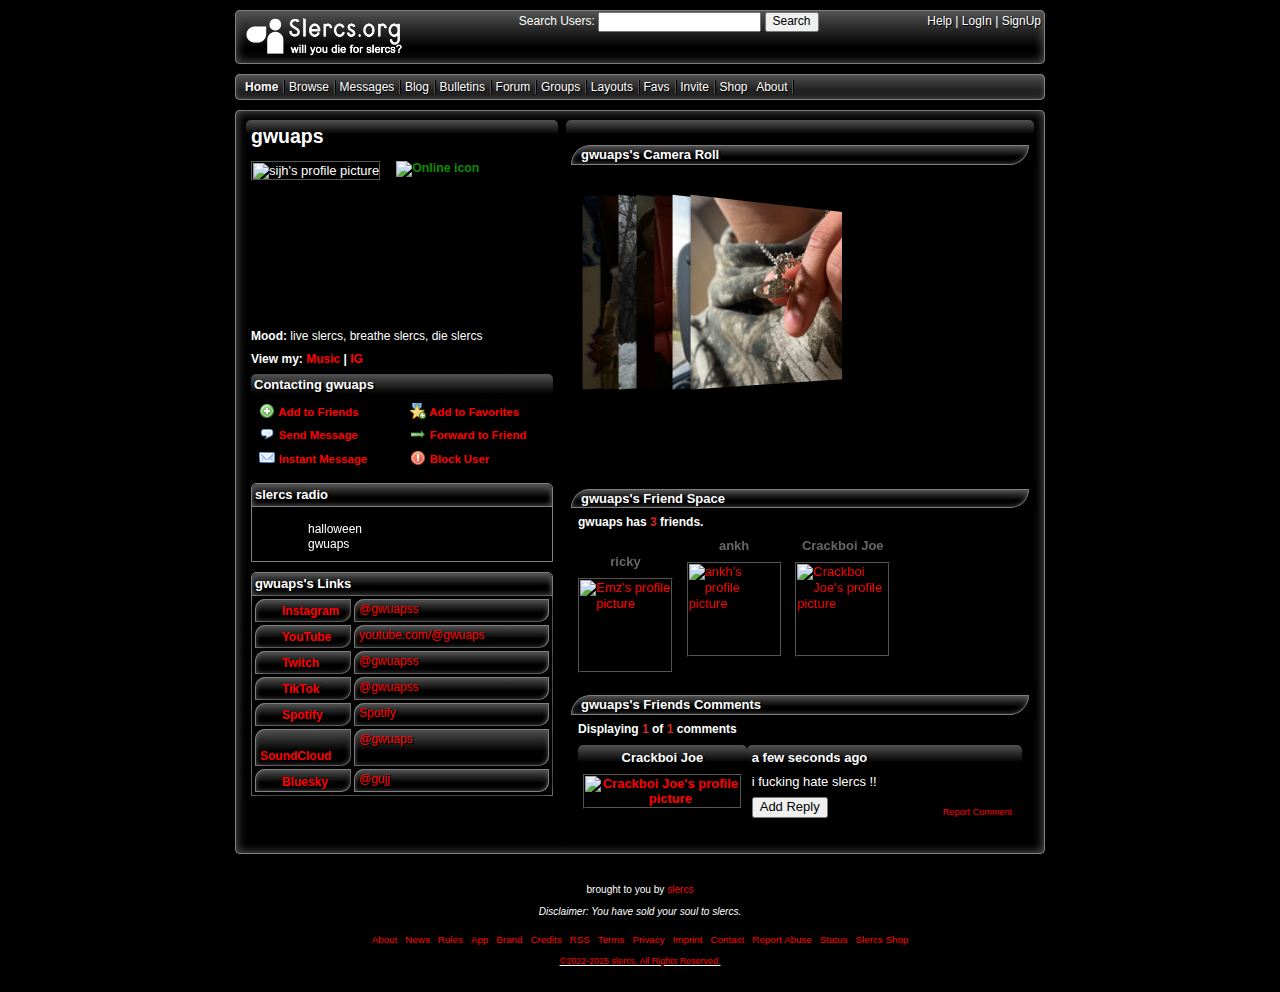
==== commit f382b41d: "Update index.html" ====
--- a/index.html
+++ b/index.html
@@ -580,36 +580,36 @@
   </style>
   <div id="vinyl-gallery">
     <div class="vinyl">
-      <img src="https://media.discordapp.net/attachments/833908914147164190/1318420721751293982/IMG_2388.jpg?ex=678e6cbb&is=678d1b3b&hm=714ccf01b991b67a5e79fd6516c7ef7947d406c2a88c97550a1a84d00bea2376&=&format=webp&width=300&height=300"/>
-    </div>
-    <div class="title">My monkey son</div>
-  
-    <div class="vinyl">
-      <img src="https://media.discordapp.net/attachments/833908914147164190/1330689751329538098/IMG_7991_Original.jpg?ex=678ee4e7&is=678d9367&hm=ae725e8cccb6312392574e8b675aa4b9138c22db1bdc547f5d5540914dccb4e4&=&format=webp&width=300&height=300"/>
-    </div>
-    <div class="title">Racks on fortnite</div>
-  
-    <div class="vinyl">
-      <img src="https://media.discordapp.net/attachments/833908914147164190/1330689749014544414/IMG_2361.jpg?ex=678ee4e7&is=678d9367&hm=023d41f182793e0b01a62e115712642891774320647c3e0e245deffe251e1b78&=&format=webp&width=300&height=300"/>
+      <img src="images/round/art.jpg"/>
     </div>
     <div class="title">Art</div>
   
     <div class="vinyl">
-      <img src="https://media.discordapp.net/attachments/833908914147164190/1330689752223186995/IMG_2007.jpg?ex=678ee4e7&is=678d9367&hm=e0b79771181cf1ae759430f9f0dcbd3818dff9afbf2659e852b6c50da051a687&=&format=webp&width=300&height=300"/>
-    </div>
-    <div class="title">Balenci Bags</div>
+      <img src="images/round/church.jpg"/>
+    </div>
+    <div class="title">Opium Fr</div>
+  
     <div class="vinyl">
-      <img src="https://media.discordapp.net/attachments/833908914147164190/1330689749727580160/IMG_2357.jpg?ex=678ee4e7&is=678d9367&hm=07d73b5f580842e219248b5f4824493e3ee5591d55a310d73e914d94159a4cb9&=&format=webp&width=300&height=300"/>
-    </div>
-    <div class="title">My mic broke had 2 go to the stu</div>
+      <img src="images/round/snow.jpg"/>
+    </div>
+    <div class="title">Snow</div>
+  
     <div class="vinyl">
-      <img src="https://media.discordapp.net/attachments/833908914147164190/1330689746216812605/IMG_3047.jpg?ex=678ee4e6&is=678d9366&hm=a7e4ca6c3a5d3c7ef433ecd483cdc15c9066da7af82d8eabbaac2d582f656661&=&format=webp&width=300&height=300"/>
-    </div>
-    <div class="title">Monkey on bmw</div>
+      <img src="images/round/monkeycar.jpg"/>
+    </div>
+    <div class="title">Monkey on BMW</div>
     <div class="vinyl">
-      <img src="https://media.discordapp.net/attachments/833908914147164190/1330689746883842188/IMG_3042.jpg?ex=678ee4e6&is=678d9366&hm=01d0cf27a85a29d2627cd59d3cefb75cf3d18cd0db052af528dcdda1cdf428b4&=&format=webp&width=300&height=300"/>
-    </div>
-    <div class="title">Monkey happy</div>
+      <img src="images/round/monkeyseat.jpg"/>
+    </div>
+    <div class="title">Monkey in BMW</div>
+    <div class="vinyl">
+      <img src="images/round/cam.jpg"/>
+    </div>
+    <div class="title">Gwuaps on BMW</div>
+    <div class="vinyl">
+      <img src="images/round/vivi.jpg"/>
+    </div>
+    <div class="title">Vivienne</div>
   </div>
 
 
@@ -633,15 +633,15 @@
                 <p><b>gwuaps has <span class="count">3</span> friends.</b></p>
         <div class="friends-grid">
                       <div class="person">
-              <a href="https://instagram.com/wehatericky">
+              <a href="https://www.slercs.org/ricky">
                 <p>ricky</p>
               </a>
-              <a href="https://instagram.com/wehatericky">
+              <a href="https://www.slercs.org/ricky">
                 <img class="pfp-fallback" src="https://media.discordapp.net/attachments/1064432096069832785/1330623785703051347/474024029_9039551512790281_5395378471354985481_n.jpg?ex=678ea778&is=678d55f8&hm=6a5d4434d45b1f16cf2bfaa65a956af6020a4d78275f148098a42d19bc442f9d&=&format=webp&width=554&height=554" alt="Emz's profile picture" loading="lazy">
               </a>
             </div>
                       <div class="person">
-              <a href="https://instagram.com/wehatericky">
+              <a href="https://instagram.com/ankh2x">
                 <p>ankh</p>
               </a>
               <a href="https://instagram.com/ankh2x">
@@ -653,7 +653,7 @@
                 <p>Crackboi Joe</p>
               </a>
               <a href="https://soundcloud.com/slercsslercsslercs">
-                <img class="pfp-fallback" src="https://media.discordapp.net/attachments/845687221490155560/1330654922785423380/joe.png?ex=678ec477&is=678d72f7&hm=b9800df5f28a8b4422cbf64c1f6eb4b499d1395d32ebe0e76bfc4a12ede81ba2&=&format=webp&quality=lossless&width=554&height=554" alt="Crackboi Joe's profile picture" loading="lazy">
+                <img class="pfp-fallback" src="images/what-sukuna-gonna-do-when-this-guy-pulls-up-v0-ildmdcxfi7fc1 (1).jpg" alt="Crackboi Joe's profile picture" loading="lazy">
               </a>
             </div>
                   </div>
@@ -677,7 +677,7 @@
                     <p>Crackboi Joe</p>
                   </a>
                   <a href="https://soundcloud.com/slercsslercsslercs">
-                    <img class="pfp-fallback" src="https://media.discordapp.net/attachments/845687221490155560/1330654922785423380/joe.png?ex=678ec477&is=678d72f7&hm=b9800df5f28a8b4422cbf64c1f6eb4b499d1395d32ebe0e76bfc4a12ede81ba2&=&format=webp&quality=lossless&width=554&height=554" alt="Crackboi Joe's profile picture" loading="lazy" style="aspect-ratio: 1 / 1;">
+                    <img class="pfp-fallback" src="images/what-sukuna-gonna-do-when-this-guy-pulls-up-v0-ildmdcxfi7fc1 (1).jpg" alt="Crackboi Joe's profile picture" loading="lazy" style="aspect-ratio: 1 / 1;">
                   </a>
                 </td>
                 <td>
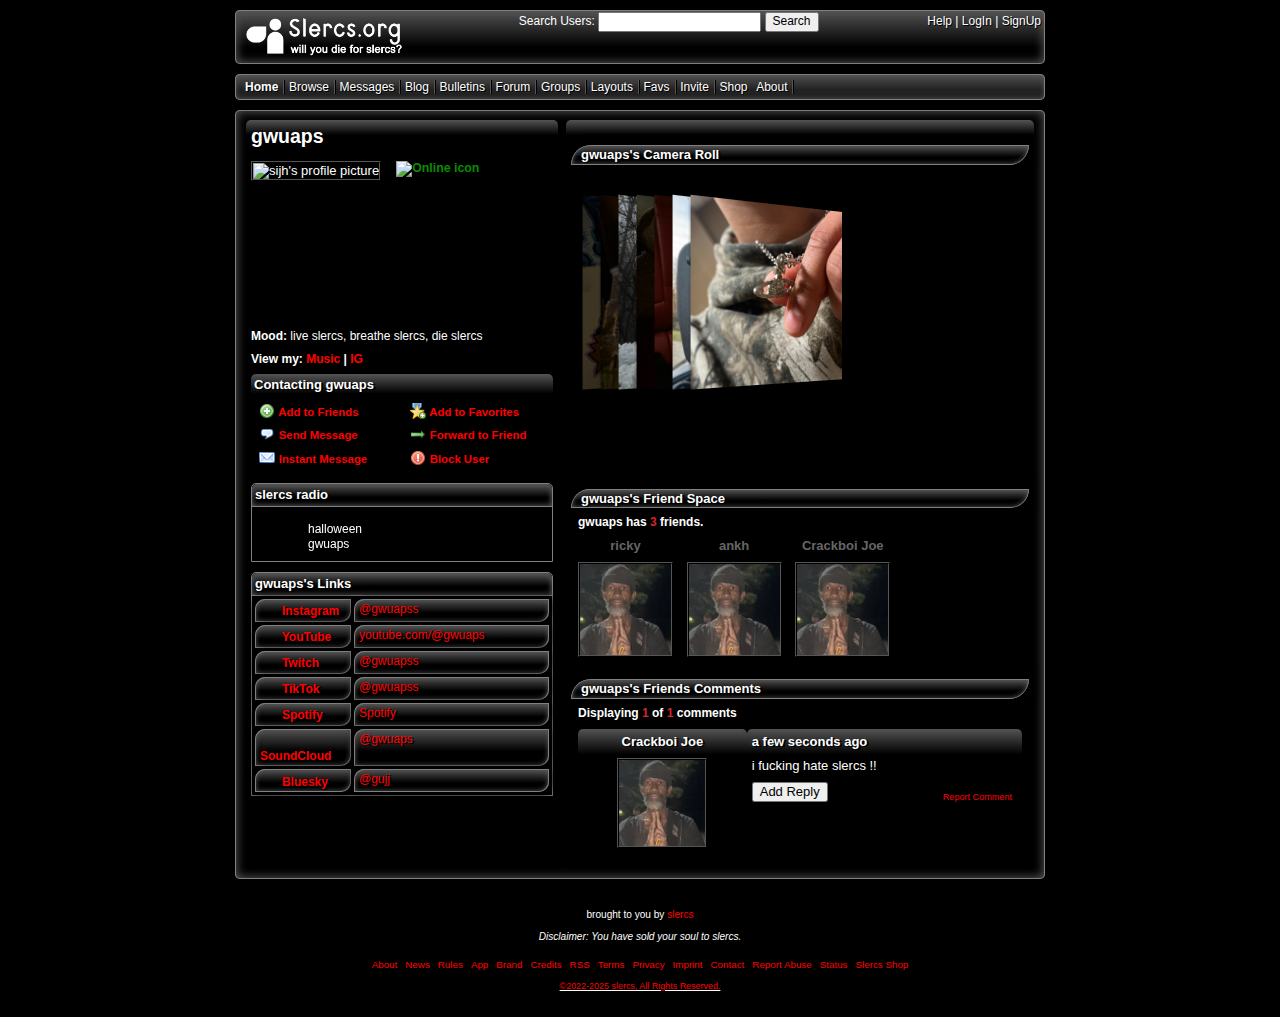
==== commit 4cfd3567: "Update index.html" ====
--- a/index.html
+++ b/index.html
@@ -637,7 +637,7 @@
                 <p>ricky</p>
               </a>
               <a href="https://www.slercs.org/ricky">
-                <img class="pfp-fallback" src="https://media.discordapp.net/attachments/1064432096069832785/1330623785703051347/474024029_9039551512790281_5395378471354985481_n.jpg?ex=678ea778&is=678d55f8&hm=6a5d4434d45b1f16cf2bfaa65a956af6020a4d78275f148098a42d19bc442f9d&=&format=webp&width=554&height=554" alt="Emz's profile picture" loading="lazy">
+                <img class="pfp-fallback" src="images/round/joe.jpg" alt="Emz's profile picture" loading="lazy">
               </a>
             </div>
                       <div class="person">
@@ -645,7 +645,7 @@
                 <p>ankh</p>
               </a>
               <a href="https://instagram.com/ankh2x">
-                <img class="pfp-fallback" src="https://images-ext-1.discordapp.net/external/-nhXk1iOKiNnqCw0jwobpjSsqms1Pdm5Xwsb3njymH4/%3Fsize%3D1024/https/cdn.discordapp.com/avatars/845657580910673951/fd92a501b2a21394846f56a1439889ed.png?format=webp&quality=lossless" alt="ankh's profile picture" loading="lazy">
+                <img class="pfp-fallback" src="images/round/joe.jpg" alt="ankh's profile picture" loading="lazy">
               </a>
             </div>
                       <div class="person">
@@ -653,7 +653,7 @@
                 <p>Crackboi Joe</p>
               </a>
               <a href="https://soundcloud.com/slercsslercsslercs">
-                <img class="pfp-fallback" src="images/what-sukuna-gonna-do-when-this-guy-pulls-up-v0-ildmdcxfi7fc1 (1).jpg" alt="Crackboi Joe's profile picture" loading="lazy">
+                <img class="pfp-fallback" src="images/round/joe.jpg" alt="Crackboi Joe's profile picture" loading="lazy">
               </a>
             </div>
                   </div>
@@ -677,7 +677,7 @@
                     <p>Crackboi Joe</p>
                   </a>
                   <a href="https://soundcloud.com/slercsslercsslercs">
-                    <img class="pfp-fallback" src="images/what-sukuna-gonna-do-when-this-guy-pulls-up-v0-ildmdcxfi7fc1 (1).jpg" alt="Crackboi Joe's profile picture" loading="lazy" style="aspect-ratio: 1 / 1;">
+                    <img class="pfp-fallback" src="images/round/joe.jpg" alt="Crackboi Joe's profile picture" loading="lazy" style="aspect-ratio: 1 / 1;">
                   </a>
                 </td>
                 <td>
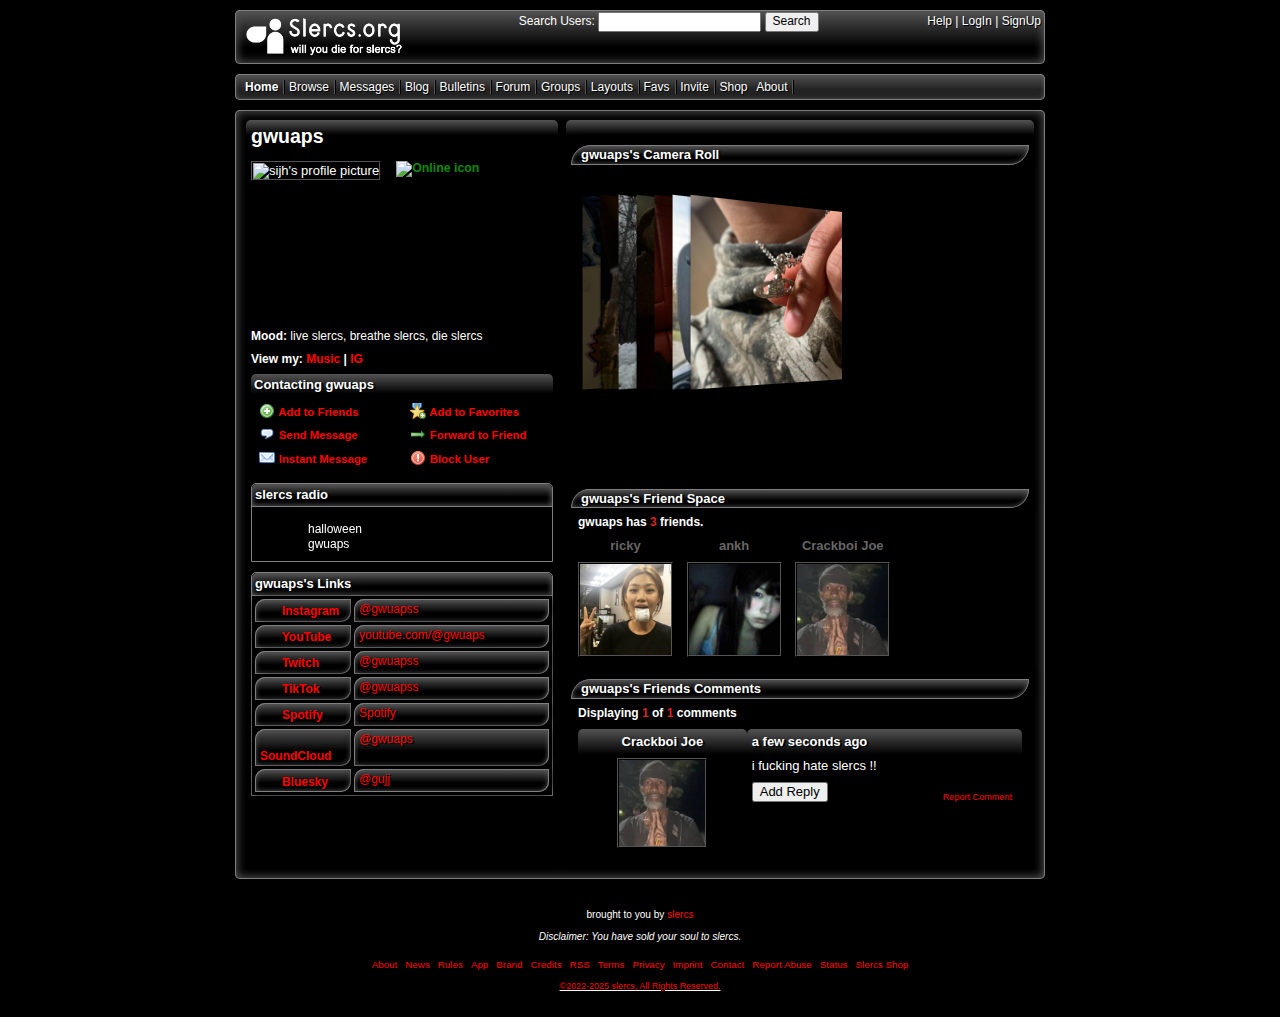
==== commit 8d21f25f: "Update index.html" ====
--- a/index.html
+++ b/index.html
@@ -637,7 +637,7 @@
                 <p>ricky</p>
               </a>
               <a href="https://www.slercs.org/ricky">
-                <img class="pfp-fallback" src="images/round/joe.jpg" alt="Emz's profile picture" loading="lazy">
+                <img class="pfp-fallback" src="images/round/IMG_1326.jpg" alt="Ricky's profile picture" loading="lazy">
               </a>
             </div>
                       <div class="person">
@@ -645,7 +645,7 @@
                 <p>ankh</p>
               </a>
               <a href="https://instagram.com/ankh2x">
-                <img class="pfp-fallback" src="images/round/joe.jpg" alt="ankh's profile picture" loading="lazy">
+                <img class="pfp-fallback" src="images/round/0834ba63f6b5278726e236d07f33082d.png" alt="ankh's profile picture" loading="lazy">
               </a>
             </div>
                       <div class="person">
